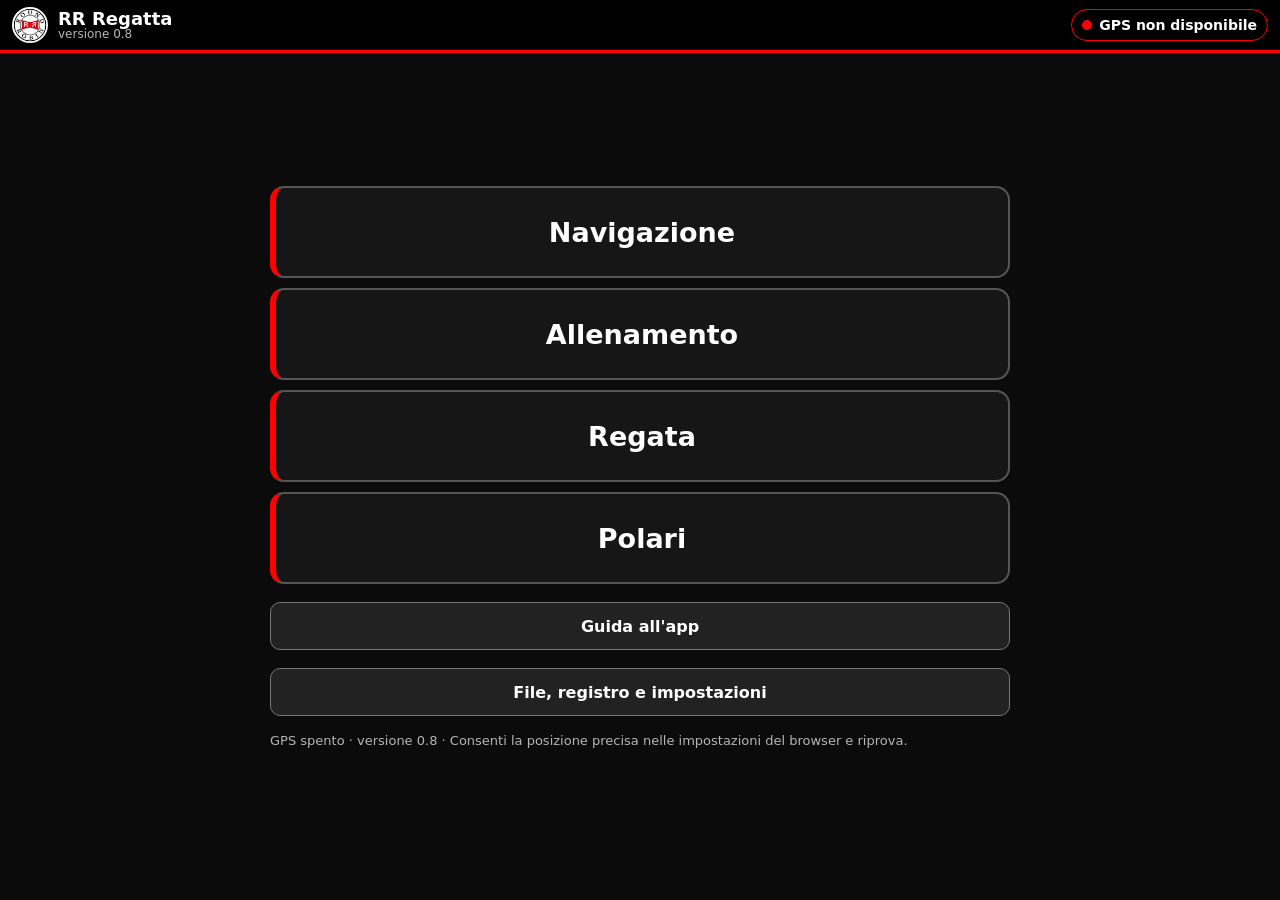
==== index.html @ 54ef70fd "Versione 0.8: andatura dichiarata, spiegazione delle modalità, disegno dalla mappa Pagina iniziale c" ====
<!doctype html>
<html lang="it">
<head>
<meta charset="utf-8">
<meta name="viewport" content="width=device-width,initial-scale=1">
<meta name="theme-color" content="#000000">
<link rel="icon" href="./round-robin-logo.png" type="image/png">
<link rel="stylesheet" href="./app.css?v=0.8">
<title>RR Regatta</title>
</head>
<body>
<div class="app">
  <header class="testata">
    <img src="./round-robin-logo.png" alt="Logo Round Robin">
    <div class="titolo"><strong>RR Regatta</strong><small id="versione">versione 0.8</small></div>
    <div class="stato-gps" id="stato-gps" role="status" aria-live="polite"><i></i><span id="stato-gps-testo">GPS fermo</span></div>
  </header>

  <!-- PAGINA INIZIALE -->
  <main class="vista scorre" id="vista-home">
    <button type="button" class="modo-app" data-modo-app="navigazione">Navigazione</button>
    <button type="button" class="modo-app" data-modo-app="allenamento">Allenamento</button>
    <button type="button" class="modo-app" data-modo-app="regata">Regata</button>
    <button type="button" class="modo-app" data-modo-app="polari">Polari</button>
    <a class="secondario largo guida-link" href="./guida/">Guida all'app</a>
    <button type="button" class="secondario largo" id="home-altro">File, registro e impostazioni</button>
    <p class="aiuto" id="home-stato">—</p>
  </main>

  <!-- SPIEGAZIONE DELLA MODALITÀ, PRIMA DELLA CONFERMA -->
  <main class="vista scorre" id="vista-intro" hidden>
    <section class="blocco">
      <h2 id="intro-titolo">—</h2>
      <p class="intro-sintesi" id="intro-sintesi">—</p>
      <ul class="intro-lista" id="intro-lista"></ul>
    </section>
    <button type="button" class="principale largo" id="intro-conferma">Conferma</button>
    <button type="button" class="secondario largo" id="intro-indietro">Indietro</button>
  </main>

  <!-- PREPARAZIONE GUIDATA -->
  <main class="vista scorre" id="vista-guida" hidden>
    <section class="blocco">
      <h2 id="guida-titolo">PREPARAZIONE</h2>
      <p class="guida-intro" id="guida-intro">—</p>
    </section>
    <ol class="guida-passi" id="guida-passi"></ol>
    <button type="button" class="principale largo" id="guida-vai">Vai agli strumenti</button>
  </main>

  <!-- NAVIGAZIONE -->
  <main class="vista vista-nav" id="vista-nav" hidden>
    <section class="strumenti" aria-label="Strumenti di navigazione">
      <div class="strumento" id="cella-cog">
        <span class="etichetta">ROTTA</span>
        <output class="valore" id="cog">—</output>
        <span class="nota" id="nota-cog">GPS fermo</span>
      </div>
      <div class="strumento" id="cella-sog">
        <span class="etichetta">VELOCITÀ</span>
        <output class="valore"><span id="sog">—</span><small> kn</small></output>
        <span class="nota" id="nota-sog">GPS fermo</span>
      </div>
      <div class="strumento" id="cella-andatura" hidden>
        <span class="etichetta">ANDATURA</span>
        <output class="valore andatura" id="andatura">—</output>
        <span class="nota" id="nota-andatura">—</span>
      </div>
      <div class="strumento" id="cella-vento">
        <span class="etichetta">VENTO <small>medio</small></span>
        <output class="valore" id="vento">—</output>
        <span class="nota" id="nota-vento">da tarare</span>
      </div>
    </section>

    <section class="prossima" id="striscia-boa" aria-label="Prossima boa">
      <div class="prossima-testa">
        <span class="verso">VERSO</span><strong class="codice" id="pr-codice">—</strong>
        <span class="pr-nome" id="pr-nome">—</span>
        <button type="button" class="piccolo" id="pr-rileva">Rileva</button>
        <button type="button" class="piccolo" id="pr-segna">Segna GPS</button>
      </div>
      <div class="prossima-dati">
        <div><span>RILEVAMENTO</span><b id="pr-rlv">—</b></div>
        <div><span>DISTANZA</span><b id="pr-dist">—</b></div>
        <div><span>VMC</span><b id="pr-vmc">—</b></div>
      </div>
      <small class="pr-nota" id="pr-nota">—</small>
      <small class="pr-tattica" id="pr-tattica" hidden>—</small>
    </section>

    <section class="prossima striscia-polari" id="striscia-polari" hidden aria-label="Polari">
      <div class="prossima-dati">
        <div><span>ANGOLO VENTO</span><b id="sp-twa">—</b></div>
        <div><span>POLARE</span><b id="sp-pol">—</b></div>
        <div><span>% POLARE</span><b id="sp-perc">—</b></div>
      </div>
      <small class="pr-nota" id="sp-stato">—</small>
    </section>

    <section class="mappa" id="mappa" aria-label="Mappa: nord in alto">
      <svg id="carta" role="img" aria-label="Posizione della barca e delle boe"></svg>
      <div class="mappa-messaggio" id="mappa-messaggio">
        <strong id="messaggio-titolo">GPS spento</strong>
        <span id="messaggio-testo">La posizione della barca comparirà qui.</span>
      </div>
      <div class="allarme" id="allarme" role="alert" hidden>
        <div><strong id="allarme-titolo">SCARSO</strong><span id="allarme-testo">—</span></div>
        <button type="button" id="allarme-ok">Visto</button>
      </div>
      <div class="pannello-andatura" id="pannello-andatura" hidden>
        <div class="crono-testa"><strong>Che andatura?</strong><button type="button" class="crono-chiudi" id="andatura-chiudi" aria-label="Chiudi">×</button></div>
        <p class="crono-info" id="andatura-info">—</p>
        <div class="griglia-andature" id="griglia-andature"></div>
      </div>
      <div class="richiesta-andatura" id="richiesta-andatura" hidden>
        <p id="richiesta-testo">—</p>
        <div class="crono-comandi"><button type="button" class="principale" id="richiesta-giusta">Giusta</button><button type="button" id="richiesta-cambia">Cambia</button></div>
      </div>
      <div class="crono" id="crono" hidden>
        <div class="crono-testa">
          <div class="segmento crono-modo" role="group" aria-label="Timer o cronometro">
            <button type="button" data-modo="timer" aria-pressed="true">Partenza</button>
            <button type="button" data-modo="cronometro" aria-pressed="false">Cronometro</button>
          </div>
          <button type="button" class="crono-chiudi" id="crono-chiudi" aria-label="Riduci">×</button>
        </div>
        <div id="crono-timer">
          <output class="crono-tempo" id="timer-tempo">−5:00</output>
          <p class="crono-info" id="timer-info">—</p>
          <div class="crono-comandi" id="timer-comandi"></div>
        </div>
        <div id="crono-cronometro" hidden>
          <output class="crono-tempo" id="cr-tempo">0:00,0</output>
          <div class="crono-comandi">
            <button type="button" class="principale" id="cr-avvia">Avvia</button>
            <button type="button" id="cr-parziale">Parziale</button>
            <button type="button" id="cr-azzera">Azzera</button>
          </div>
          <ol class="parziali" id="cr-parziali"></ol>
        </div>
      </div>
      <button type="button" class="crono-pillola" id="crono-pillola" hidden>—</button>
      <div class="disegno-barra" id="disegno-barra" hidden>
        <p id="disegno-aiuto">Tocca la mappa per mettere una boa; trascina una boa per spostarla.</p>
        <div class="disegno-comandi">
          <div class="segmento" role="group" aria-label="Cosa mettere">
            <button type="button" data-metti="boa" aria-pressed="true">Boa</button>
            <button type="button" data-metti="CdR" aria-pressed="false">Comitato</button>
            <button type="button" data-metti="P" aria-pressed="false">Pin</button>
          </div>
          <button type="button" id="disegno-togli" hidden>Togli</button>
          <button type="button" id="disegno-annulla" aria-label="Annulla l'ultima modifica">↶</button>
          <button type="button" class="principale" id="disegno-fine">Fine</button>
        </div>
      </div>
      <div class="riquadro-pos" id="riquadro-pos" hidden><span id="lat">—</span><span id="lon">—</span><small id="precisione">—</small></div>
      <div class="comandi-mappa">
        <button type="button" id="zoom-piu" aria-label="Ingrandisci">+</button>
        <button type="button" id="zoom-meno" aria-label="Riduci">−</button>
        <button type="button" id="tutto" class="testo" aria-label="Inquadra barca e boe">Tutto</button>
        <button type="button" id="segui" class="testo" aria-label="Centra sulla barca e seguila">Barca</button>
        <button type="button" id="btn-crono" class="testo" aria-label="Timer di partenza e cronometro">Timer</button>
        <button type="button" id="btn-disegna-mappa" class="testo" aria-label="Disegna boe, barca comitato e pin sulla mappa" hidden>Disegna</button>
      </div>
    </section>

    <section class="azioni">
      <button type="button" class="principale" id="btn-gps">Accendi GPS</button>
      <button type="button" class="interruttore-bolina" id="btn-andatura" aria-pressed="false" hidden>Andatura</button>
      <button type="button" class="secondario" id="btn-passata">Boa passata ›</button>
      <button type="button" class="interruttore-bolina registra-azione" id="btn-registra" aria-pressed="false" hidden>Registra</button>
      <button type="button" class="principale" id="btn-traguardo" hidden>Taglia il traguardo</button>
    </section>
  </main>

    <!-- REGATA: campo, boe, taratura, partenza, vento, arrivo, impostazioni -->
  <main class="vista scorre" id="vista-regata" hidden>
    <nav class="indice" aria-label="Sezioni della regata">
      <button type="button" data-vai="sez-percorso">Percorso</button>
      <button type="button" data-vai="sez-boe">Boe</button>
      <button type="button" data-vai="sez-taratura">Taratura</button>
      <button type="button" data-vai="sez-linea">Partenza</button>
      <button type="button" data-vai="sez-vento">Vento</button>
      <button type="button" data-vai="sez-arrivo">Arrivo</button>
      <button type="button" data-vai="sez-impostazioni">Allarmi</button>
    </nav>
    <section class="blocco" id="blocco-rilievo" hidden>
      <h2>RILEVAMENTO · BOA <span id="ril-codice">—</span></h2>
      <p class="aiuto">Guarda la boa e stima di quanti gradi si trova a sinistra o a dritta della prua. Al posto della prua l'app usa la rotta GPS: con corrente o scarroccio c'è un piccolo errore.</p>
      <div class="segmento" role="group" aria-label="Lato">
        <button type="button" data-lato="-1" aria-pressed="true">A sinistra</button>
        <button type="button" data-lato="1" aria-pressed="false">A dritta</button>
      </div>
      <div class="gradi" id="ril-gradi"></div>
      <label class="campo-num">Gradi <input id="ril-angolo" type="number" inputmode="numeric" min="0" max="180" value="20"></label>
      <p class="anteprima" id="ril-anteprima">—</p>
      <div class="riga-pulsanti"><button type="button" class="principale" id="ril-registra">Registra rilevamento</button><button type="button" class="secondario" id="ril-chiudi">Chiudi</button></div>
    </section>
    <section class="blocco" id="sez-percorso">
      <h2>PERCORSO</h2>
      <p class="aiuto" id="campo-titolo">—</p>
      <ol class="tappe" id="lista-tappe"></ol>
      <p class="aiuto">Tocca una tappa per farla diventare la prossima.</p>
      <details class="configura allenamento" id="allenamento">
        <summary>Campo d'allenamento (boe virtuali)</summary>
        <p class="aiuto">Per gli esercizi senza boe vere: l'app costruisce il campo intorno alla barca, orientato sul vento. Le boe sono virtuali e l'app le gestisce come in regata. Poi puoi spostarle o aggiungerne con «Disegna sulla mappa».</p>
        <div class="scelte due" id="all-tipo">
          <button type="button" data-tipo="partenza" aria-pressed="true">Solo partenza</button>
          <button type="button" data-tipo="bolina" aria-pressed="false">Partenza e bolina</button>
          <button type="button" data-tipo="bastone" aria-pressed="false">Bastone</button>
          <button type="button" data-tipo="dueboe" aria-pressed="false">Due boe</button>
        </div>
        <div class="riga-campi tre">
          <label>Vento da (gradi) <input id="all-vento" type="number" inputmode="numeric" min="0" max="359"></label>
          <label>Linea (m) <input id="all-linea" type="number" inputmode="numeric" min="20" max="1000" value="100"></label>
          <label>Bolina (m) <input id="all-distanza" type="number" inputmode="numeric" min="50" max="5000" value="400"></label>
        </div>
        <label class="campo-scelta">Giri <select id="all-giri"><option>1</option><option>2</option><option>3</option></select></label>
        <p class="aiuto" id="all-nota">—</p>
        <button type="button" class="principale largo" id="all-crea">Crea il campo intorno alla barca</button>
      </details>
      <button type="button" class="secondario largo" id="btn-disegna">Disegna sulla mappa</button>
    </section>
    <section class="blocco">
      <details class="configura" id="configura">
        <summary>Cambia campo di regata</summary>
        <label>Nome della regata <input id="cfg-nome" maxlength="80"></label>
        <label>Modello <select id="cfg-modello"></select></label>
        <label>Sequenza <input id="cfg-sequenza" autocapitalize="characters"></label>
        <p class="aiuto" id="cfg-note">—</p>
        <button type="button" class="principale largo" id="cfg-applica">Applica</button>
      </details>
    </section>
    <section class="blocco" id="sez-boe">
      <h2>BOE</h2>
      <div class="boe" id="lista-boe"></div>
      <details class="aggiungi">
        <summary>Aggiungi una boa</summary>
        <div class="riga-campi"><label>Codice <input id="nuova-codice" maxlength="6"></label><label>Nome <input id="nuova-nome" maxlength="40"></label></div>
        <button type="button" class="secondario" id="nuova-aggiungi">Aggiungi</button>
      </details>
    </section>
    <section class="blocco" id="sez-taratura">
      <h2>TARATURA DEL VENTO</h2>
      <p class="tar-stato" id="tar-stato">—</p>
      <button type="button" class="principale largo" id="tar-motore">Prua al vento a motore: memorizza</button>
      <p class="aiuto">Con il motore: prua esattamente al vento, rotta costante per una decina di secondi, poi premi.</p>
      <div class="riga-pulsanti">
        <button type="button" class="secondario" id="tar-dritta">Bolina mure a dritta</button>
        <button type="button" class="secondario" id="tar-sinistra">Bolina mure a sinistra</button>
      </div>
      <p class="aiuto">Facoltativo, per ora: in bolina stretta ben regolata e con rotta costante, premi il pulsante della mura su cui sei, poi fai lo stesso sull'altra mura. L'app misura così l'angolo di virata reale della barca, che serve per le lay-line.</p>
      <div class="riga-mano">
        <label>Vento a mano <input id="tar-mano" type="number" inputmode="numeric" min="0" max="359" placeholder="gradi"></label>
        <button type="button" class="secondario" id="tar-mano-ok">Imposta</button>
      </div>
      <button type="button" class="collegamento-testo" id="tar-azzera">Azzera la taratura</button>
    </section>
    <section class="blocco" id="sez-linea">
      <h2>LINEA DI PARTENZA</h2>
      <p class="linea-stato" id="linea-stato">—</p>
    </section>
    <section class="blocco" id="sez-vento">
      <h2>VENTO IN REGATA</h2>
      <div class="vento-griglia">
        <div><span>Medio</span><b id="v-medio">—</b><small id="v-medio-nota">—</small></div>
        <div><span>Adesso (20 s)</span><b id="v-ora">—</b><small>&nbsp;</small></div>
        <div><span>Salto</span><b id="v-salto">—</b><small id="v-salto-nota">&nbsp;</small></div>
      </div>
      <p class="aiuto" id="v-stato">—</p>
    </section>
    <section class="blocco">
      <h2>TIPO DI VENTO</h2>
      <strong class="tipo-vento" id="v-tipo">—</strong>
      <p class="aiuto" id="v-tipo-testo">—</p>
      <div class="fig-vento"><svg id="grafico-vento" role="img" aria-label="Andamento del vento stimato negli ultimi 30 minuti"></svg></div>
      <p class="aiuto">Andamento degli ultimi 30 minuti rispetto al vento medio: in alto il vento girato a destra, in basso a sinistra.</p>
    </section>
    <section class="blocco" id="sez-arrivo">
      <h2>ARRIVO</h2>
      <div id="arrivo-estremi"></div>
      <button type="button" class="principale largo" id="btn-traguardo-2">Taglia il traguardo</button>
      <p class="aiuto" id="arrivo-esito">—</p>
      <button type="button" class="collegamento-testo" id="annulla-arrivo" hidden>Annulla l'arrivo registrato</button>
    </section>
    <section class="blocco" id="sez-impostazioni">
      <h2>ALLARME E DATI DELLA BARCA</h2>
      <div class="impostazioni">
        <label>Allarme scarso oltre <select id="imp-soglia"><option>4</option><option>5</option><option>6</option><option>8</option><option>10</option><option>12</option><option>15</option></select> gradi</label>
        <label>per almeno <select id="imp-durata"><option>10</option><option>20</option><option>30</option><option>60</option></select> secondi</label>
        <label>Vento medio sugli ultimi <select id="imp-media"><option>3</option><option>5</option><option>10</option></select> minuti</label>
        <label>Lunghezza della barca <input id="imp-lunghezza" type="number" inputmode="decimal" min="3" max="40" step="0.1"> metri</label>
        <label>Angolo di virata tipico <input id="imp-virata" type="number" inputmode="numeric" min="60" max="130"> gradi</label>
      </div>
      <button type="button" class="interruttore" id="imp-audio" aria-pressed="true">Suono dell'allarme: sì</button>
      <button type="button" class="interruttore" id="imp-dieci" aria-pressed="false">Timer: beep negli ultimi 10 secondi: no</button>
      <p class="aiuto">L'angolo di virata tipico si usa finché non registri le boline sulle due mure.</p>
    </section>
  </main>

  

  <!-- POLARI -->
  <main class="vista scorre" id="vista-polari" hidden>
    <section class="blocco">
      <h2>REGISTRAZIONE DELLE POLARI</h2>
      <button type="button" class="interruttore registra" id="pol-registra" aria-pressed="false">Avvia la registrazione</button>
      <p class="pol-stato" id="pol-stato">—</p>
      <div class="vento-griglia">
        <div><span>Angolo dal vento</span><b id="pol-twa">—</b><small id="pol-twa-nota">&nbsp;</small></div>
        <div><span>Velocità</span><b id="pol-sog">—</b><small>nodi sul fondo</small></div>
        <div><span>Polare</span><b id="pol-rif">—</b><small id="pol-rif-nota">&nbsp;</small></div>
      </div>
    </section>

    <section class="blocco">
      <h2>VENTO</h2>
      <p class="tar-stato" id="pol-vento-stato">—</p>
      <p class="sotto-titolo">Direzione</p>
      <button type="button" class="secondario largo" id="pol-motore">Prua al vento a motore: memorizza</button>
      <p class="aiuto">Con il motore: prua esattamente al vento, rotta costante per una decina di secondi, poi premi. Quando la taratura supera il limite scelto in fondo alla pagina, la registrazione va in pausa: ritara per tempo.</p>
      <p class="sotto-titolo">Intensità (anemometro di coperta, a barca ferma)</p>
      <div class="riga-vento">
        <button type="button" class="passo" data-passo="-1" aria-label="Un nodo in meno">−</button>
        <input id="pol-tws" type="number" inputmode="decimal" min="0" max="60" step="0.5" placeholder="nodi" aria-label="Vento letto in nodi">
        <button type="button" class="passo" data-passo="1" aria-label="Un nodo in più">+</button>
      </div>
      <button type="button" class="principale largo" id="pol-tws-ok">Inserisci il vento</button>
      <p class="aiuto">A barca ferma l'anemometro legge il vento vero; in navigazione legge il vento apparente, quindi non usarlo a vela. Leggilo sempre nello stesso punto, il più in alto possibile e lontano dalle vele.</p>
    </section>

    <section class="blocco">
      <h2>VELE A RIVA</h2>
      <p class="tar-stato" id="pol-vele-stato">—</p>
      <p class="sotto-titolo">Vela di prua</p>
      <div class="scelte" id="pol-prua"></div>
      <p class="sotto-titolo">Randa</p>
      <div class="scelte tre" id="pol-randa"></div>
      <p class="sotto-titolo">Vele colorate</p>
      <div class="scelte" id="pol-portante"></div>
      <p class="aiuto">Dopo un cambio di vele l'app aspetta un minuto prima di registrare: il tempo di regolarle.</p>
    </section>

    <section class="blocco">
      <h2>POLARE</h2>
      <p class="sotto-titolo">Vento vero</p>
      <div class="scelte classi" id="pol-classi"></div>
      <label class="campo-scelta">Vele <select id="pol-config"></select></label>
      <div class="fig-polare"><svg id="grafico-polare" role="img" aria-label="Diagramma polare: velocità della barca per angolo dal vento"></svg></div>
      <p class="tar-stato" id="pol-ottimi">—</p>
      <button type="button" class="secondario largo" id="pol-usa-virata" hidden>Usa questo angolo di virata in regata</button>
      <table class="tabella-polare" id="pol-tabella"></table>
      <p class="aiuto">Velocità sul fondo. In ogni casella l'app prende la velocità superata solo dal 20% dei punti (80° percentile): è la velocità della barca ben condotta, senza le punte dovute alle onde. Servono almeno 30 secondi di navigazione stabile per casella; con meno dati il valore è tra parentesi. D/S: punti con mure a dritta e a sinistra. Naviga ogni angolo su tutte e due le mure, così l'effetto della corrente si compensa.</p>
    </section>

    <section class="blocco">
      <h2>DATI DELLE POLARI</h2>
      <p class="aiuto" id="pol-riepilogo">—</p>
      <div class="impostazioni">
        <label>Taratura e vento valgono per <select id="pol-validita"><option>10</option><option>15</option><option>20</option><option>30</option><option>45</option></select> minuti</label>
      </div>
      <div class="riga-pulsanti">
        <button type="button" class="secondario" id="pol-esporta">Esporta</button>
        <button type="button" class="secondario" id="pol-csv">Tabella</button>
        <button type="button" class="secondario" id="pol-importa">Importa</button>
        <input type="file" id="pol-file" accept=".json,application/json" hidden>
      </div>
      <p class="aiuto">Esporta: tutti i punti, da mandare per l'analisi. Tabella: la polare da aprire con un foglio di calcolo. Importa: aggiunge i punti di un altro file, senza doppioni. Le polari restano sul telefono anche con «Nuova sessione».</p>
      <button type="button" class="secondario largo" id="pol-scarta">Scarta gli ultimi 5 minuti</button>
      <button type="button" class="collegamento-testo" id="pol-azzera">Cancella tutte le polari</button>
    </section>
  </main>

  <!-- ALTRO -->
  <main class="vista scorre" id="vista-altro" hidden>
    <section class="blocco">
      <h2>SCHERMO E MAPPA</h2>
      <div class="impostazioni"><label>Chiedi di confermare l'andatura ogni <select id="imp-promemoria"><option value="0">mai</option><option value="3">3 minuti</option><option value="5">5 minuti</option><option value="10">10 minuti</option></select></label></div>
      <p class="aiuto">La richiesta compare in navigazione, allenamento e regata, solo quando la barca è in movimento e non sei in bolina stretta.</p>
      <button type="button" class="interruttore" id="btn-schermo" aria-pressed="false">Schermo sempre acceso: no</button>
      <p class="aiuto">A schermo spento il telefono smette di leggere il GPS: in navigazione tienilo acceso.</p>
      <button type="button" class="interruttore" id="btn-traccia" aria-pressed="false">Traccia sulla mappa: no</button>
    </section>
    <section class="blocco">
      <h2>SESSIONE</h2>
      <p class="aiuto">Tutto si salva da solo su questo telefono. Esporta un file per conservarlo o per spostarlo su un altro dispositivo.</p>
      <div class="riga-pulsanti">
        <button type="button" class="secondario" id="btn-esporta">Esporta</button>
        <button type="button" class="secondario" id="btn-importa">Importa</button>
        <input type="file" id="file-importa" accept=".json,application/json" hidden>
      </div>
      <button type="button" class="secondario largo" id="btn-nuova">Nuova sessione</button>
    </section>
    <section class="blocco">
      <h2>REGISTRO</h2>
      <ol class="registro" id="registro"></ol>
    </section>
    <section class="blocco">
      <a class="secondario largo" href="./diagnostica/">Diagnostica GPS</a>
      <p class="aiuto">Laboratorio sperimentale di Round Robin A.S.D. Le stime non sostituiscono l'osservazione e le decisioni dell'equipaggio. Nessun dato lascia il telefono.</p>
    </section>
  </main>

  <nav class="schede" id="schede" aria-label="Sezioni" hidden></nav>
</div>
<div class="avviso" id="avviso" role="status" aria-live="polite" hidden></div>
<div class="avviso errore" id="avviso-errore" hidden></div>
<script type="module" src="./js/app.mjs?v=0.8"></script>
</body>
</html>
---- app.css ----
/* RR Regatta · colori Round Robin: nero, bianco, rosso puro. Pensato prima per il telefono. */
:root{--nero:#000;--fondo:#0b0b0b;--pannello:#161616;--linea:#383838;--bianco:#fff;--grigio:#b5b5b5;--spento:#7a7a7a;--rosso:#ff0000}
*{box-sizing:border-box;min-width:0}
html,body{height:100%}
body{margin:0;background:var(--fondo);color:var(--bianco);font:16px/1.35 system-ui,-apple-system,"Segoe UI",Roboto,sans-serif;-webkit-text-size-adjust:100%;overscroll-behavior:none}
button,a,input,select{font:inherit;color:inherit}
button{cursor:pointer;touch-action:manipulation;-webkit-tap-highlight-color:transparent}
a{-webkit-tap-highlight-color:transparent}
button:disabled{opacity:.45;cursor:default}
.principale:disabled{background:#222;border-color:#555;color:var(--grigio);opacity:1}
button:focus-visible,a:focus-visible,input:focus-visible,select:focus-visible{outline:3px solid var(--bianco);outline-offset:2px}
[hidden]{display:none!important}

.app{height:100vh;height:100dvh;display:grid;grid-template-rows:auto minmax(0,1fr) auto}

.testata{display:flex;align-items:center;gap:10px;padding:7px 12px;background:var(--nero);border-bottom:3px solid var(--rosso)}
.testata img{width:36px;height:36px;border-radius:50%;background:#fff;flex:none}
.titolo{display:flex;flex-direction:column;line-height:1.1}
.titolo strong{font-size:18px}
.titolo small{font-size:12px;color:var(--grigio)}
.stato-gps{margin-left:auto;display:flex;align-items:center;gap:7px;font-size:14px;font-weight:700;padding:6px 10px;border:1px solid var(--linea);border-radius:20px;white-space:nowrap;max-width:58%}
.stato-gps span{overflow:hidden;text-overflow:ellipsis}
.stato-gps i{width:10px;height:10px;border-radius:50%;border:2px solid var(--spento);flex:none}
.stato-gps.vivo i{background:var(--bianco);border-color:var(--bianco)}
.stato-gps.cerca i{background:var(--bianco);border-color:var(--bianco);animation:pulsa 1s infinite}
.stato-gps.problema{border-color:var(--rosso);background:#000;color:#fff}
.stato-gps.problema i{background:var(--rosso);border-color:var(--rosso)}
@keyframes pulsa{50%{opacity:.15}}

/* ----- Navigazione ----- */
.vista-nav{display:grid;grid-template-rows:auto auto minmax(0,1fr) auto;grid-template-areas:"strumenti" "prossima" "mappa" "azioni";gap:7px;padding:7px;min-height:0}
.strumenti{grid-area:strumenti;display:grid;grid-template-columns:repeat(3,minmax(0,1fr));gap:6px}
.strumento{background:var(--pannello);border:1px solid var(--linea);border-radius:12px;padding:6px 8px 6px;display:flex;flex-direction:column}
.etichetta{font-size:12px;font-weight:800;letter-spacing:.4px;white-space:nowrap;overflow:hidden}
.etichetta small{color:var(--grigio);font-size:12px}
.valore{font-size:clamp(30px,9.6vw,64px);font-weight:800;line-height:1.05;font-variant-numeric:tabular-nums;letter-spacing:-1px;white-space:nowrap}
.valore small{font-size:.32em;font-weight:700;color:var(--grigio);letter-spacing:0}
.nota{font-size:12px;font-weight:700;color:var(--grigio);white-space:nowrap;overflow:hidden;text-overflow:ellipsis}
.strumento.vecchio .valore{color:var(--spento)}
.strumento.vecchio .nota{color:#000;background:#fff;align-self:flex-start;padding:0 5px;border-radius:4px}

.prossima{grid-area:prossima;background:var(--pannello);border:1px solid var(--linea);border-left:4px solid var(--rosso);border-radius:12px;padding:7px 10px}
.prossima-testa{display:flex;align-items:center;gap:8px}
.verso{font-size:12px;font-weight:800;color:var(--grigio)}
.codice{font-size:22px;font-weight:900;line-height:1}
.pr-nome{font-size:14px;font-weight:700;color:var(--grigio);white-space:nowrap;overflow:hidden;text-overflow:ellipsis;flex:1}
.piccolo{min-height:36px;padding:4px 10px;border-radius:8px;border:2px solid var(--rosso);background:#000;font-size:13px;font-weight:800;flex:none}
.prossima-dati{display:grid;grid-template-columns:1fr 1fr 1fr;gap:6px;margin-top:5px}
.prossima-dati span{display:block;font-size:11px;font-weight:800;color:var(--grigio);letter-spacing:.3px}
.prossima-dati b{display:block;font-size:24px;font-weight:800;font-variant-numeric:tabular-nums;white-space:nowrap;line-height:1.15}
.pr-nota{display:block;font-size:12px;color:var(--grigio);white-space:nowrap;overflow:hidden;text-overflow:ellipsis;margin-top:2px}

.mappa{grid-area:mappa;position:relative;border:1px solid var(--linea);border-radius:12px;overflow:hidden;background:#101010;min-height:150px}
#carta{position:absolute;inset:0;width:100%;height:100%;touch-action:none;user-select:none;-webkit-user-select:none;cursor:grab}
#carta.trascina{cursor:grabbing}
.mappa-messaggio{position:absolute;inset:0;display:flex;flex-direction:column;align-items:center;justify-content:center;gap:6px;text-align:center;padding:16px 66px 16px 16px;pointer-events:none}
.mappa-messaggio strong{font-size:18px}
.mappa-messaggio span{color:var(--grigio);font-size:15px;max-width:30ch}
.mappa-messaggio.problema strong{color:var(--rosso)}
.riquadro-pos{position:absolute;top:7px;left:7px;display:flex;flex-direction:column;gap:1px;background:#000d;border:1px solid var(--linea);border-radius:8px;padding:5px 8px;font-size:13px;font-weight:700;font-variant-numeric:tabular-nums;pointer-events:none}
.riquadro-pos small{color:var(--grigio);font-weight:600;font-size:12px}
.comandi-mappa{position:absolute;top:7px;right:7px;display:flex;flex-direction:column;gap:5px}
.comandi-mappa button{width:46px;height:44px;border-radius:9px;border:1px solid #666;background:#1b1b1bee;font-size:25px;font-weight:700;display:grid;place-items:center;padding:0}
.comandi-mappa button.testo{font-size:12px;font-weight:800}
.comandi-mappa button.attivo{border:3px solid var(--rosso);background:#000}

.azioni{grid-area:azioni;display:flex;gap:7px}
.principale{min-height:52px;border-radius:11px;border:2px solid var(--rosso);background:var(--rosso);color:#fff;font-size:18px;font-weight:800;padding:6px 12px;flex:1}
.principale.attivo{background:#222;border-color:#777;flex:0 1 38%;font-size:16px}
.secondario{min-height:48px;border-radius:10px;border:1px solid #777;background:#222;font-size:16px;font-weight:800;padding:6px 12px;flex:1;text-align:center;text-decoration:none;display:grid;place-items:center}
.azioni .secondario{min-height:52px;font-size:18px;border:2px solid var(--bianco)}
.largo{width:100%;margin-top:8px}

/* ----- Campo e Altro ----- */
.scorre{overflow-y:auto;padding:8px 10px 24px;display:flex;flex-direction:column;gap:10px;-webkit-overflow-scrolling:touch}
.blocco{background:var(--pannello);border:1px solid var(--linea);border-radius:12px;padding:11px 12px}
.blocco h2{margin:0 0 8px;font-size:13px;letter-spacing:.6px;color:var(--rosso)}
.aiuto{font-size:13px;color:var(--grigio);margin:6px 0 0;line-height:1.4}
.tappe{list-style:none;margin:0;padding:0;display:flex;flex-wrap:wrap;gap:6px}
.tappe button{min-height:44px;min-width:48px;border-radius:9px;border:1px solid #555;background:#202020;font-weight:800;font-size:16px;padding:4px 10px}
.tappe button.fatta{color:var(--spento);border-color:#333}
.tappe button.corrente{border:3px solid var(--rosso);background:#000}
.tappe button.eventuale{font-style:italic}
.boe{display:flex;flex-direction:column;gap:7px}
.boa{display:flex;align-items:center;gap:9px;background:#1e1e1e;border:1px solid #333;border-radius:10px;padding:7px 8px}
.boa.corrente{border-color:var(--rosso)}
.boa .sigla{min-width:44px;height:40px;border-radius:8px;border:2px solid var(--rosso);display:grid;place-items:center;font-weight:900;font-size:15px;flex:none;padding:0 4px}
.boa .info{flex:1;display:flex;flex-direction:column;gap:2px}
.boa .info strong{font-size:14px;white-space:nowrap;overflow:hidden;text-overflow:ellipsis}
.boa .info small{font-size:12px;color:var(--grigio)}
.boa .info small.gps{color:#fff}
.boa .comandi{display:flex;flex-direction:column;gap:5px;flex:none}
.boa .comandi button{min-height:36px;min-width:92px;border-radius:7px;border:1px solid #666;background:#2a2a2a;font-size:13px;font-weight:800;padding:3px 8px}
.boa .comandi button.segna{background:var(--rosso);border-color:var(--rosso)}
.boa .togli{min-width:32px;min-height:32px;border:0;background:none;color:var(--spento);font-size:20px;padding:0}
.estremo{display:flex;align-items:center;gap:9px;background:#1e1e1e;border:1px solid #333;border-radius:10px;padding:7px 8px;margin-bottom:7px}
.estremo .info{flex:1;display:flex;flex-direction:column;gap:2px}
.estremo .info small{font-size:12px;color:var(--grigio)}
.estremo button{min-height:40px;border-radius:7px;border:1px solid var(--rosso);background:var(--rosso);font-size:13px;font-weight:800;padding:3px 10px;flex:none}
.collegamento-testo{background:none;border:0;text-decoration:underline;font-size:14px;padding:8px 0;color:#fff}
.segmento{display:flex;border:1px solid #666;border-radius:10px;overflow:hidden}
.segmento button{flex:1;min-height:46px;border:0;background:#202020;font-weight:800}
.segmento button[aria-pressed="true"]{background:var(--rosso)}
.gradi{display:grid;grid-template-columns:repeat(4,1fr);gap:6px;margin-top:8px}
.gradi button{min-height:44px;border-radius:8px;border:1px solid #555;background:#202020;font-weight:800;font-size:16px}
.gradi button[aria-pressed="true"]{border:2px solid #fff;background:#333}
.campo-num{display:flex;align-items:center;gap:10px;margin-top:8px;font-weight:700;color:var(--grigio)}
input,select{background:#202020;border:1px solid #666;border-radius:8px;min-height:44px;padding:6px 10px;font-size:16px;color:#fff;width:100%}
.campo-num input{width:110px}
.anteprima{font-size:15px;font-weight:700;margin:8px 0}
.riga-pulsanti{display:flex;gap:7px;margin-top:4px}
.riga-campi{display:grid;grid-template-columns:90px 1fr;gap:8px;margin:8px 0}
.riga-campi label,.configura label{display:flex;flex-direction:column;gap:4px;font-size:13px;font-weight:700;color:var(--grigio)}
.configura{display:flex;flex-direction:column}
.configura label{margin-top:9px}
summary{font-weight:800;min-height:40px;display:flex;align-items:center;cursor:pointer}
.interruttore{width:100%;min-height:48px;border-radius:10px;border:1px solid #555;background:#202020;font-weight:800;font-size:15px;margin-top:6px}
.interruttore[aria-pressed="true"]{border:2px solid #fff;background:#333}
.registro{margin:0;padding-left:18px;font-size:13px;color:var(--grigio)}
.registro li{margin-bottom:5px}
.registro b{color:#fff}

.schede{display:grid;grid-template-columns:1.3fr 1fr 1fr 1fr;border-top:1px solid var(--linea);background:var(--nero);padding-bottom:env(safe-area-inset-bottom)}
.schede button{min-height:50px;border:0;background:none;font-size:14px;padding:0 2px;font-weight:800;color:var(--grigio);border-top:3px solid transparent}
.schede button[aria-current="page"]{color:#fff;border-top-color:var(--rosso)}

.avviso{position:fixed;left:10px;right:10px;bottom:66px;background:#222;border:2px solid #fff;border-radius:10px;padding:10px 12px;font-size:15px;font-weight:700;z-index:20;box-shadow:0 6px 24px #000c}
.avviso.errore{border-color:var(--rosso);background:#000;bottom:auto;top:60px}

/* Tablet in orizzontale: colonna di comandi a sinistra, mappa grande a destra. */
@media (min-width:900px) and (orientation:landscape){
  .vista-nav{grid-template-columns:360px minmax(0,1fr);grid-template-rows:auto auto minmax(0,1fr) auto;grid-template-areas:"strumenti mappa" "prossima mappa" ". mappa" "azioni mappa";gap:10px;padding:10px}
  .strumenti{grid-template-columns:1fr}
  .valore{font-size:72px}
  .scorre{max-width:760px;width:100%;margin:0 auto}
}
/* Telefono in orizzontale. */
@media (max-height:500px) and (orientation:landscape){
  .vista-nav{grid-template-columns:minmax(260px,42%) minmax(0,1fr);grid-template-rows:auto auto minmax(0,1fr) auto;grid-template-areas:"strumenti mappa" "prossima mappa" ". mappa" "azioni mappa"}
  .valore{font-size:36px}
  .testata{padding:4px 10px}.testata img{width:28px;height:28px}
  .schede button{min-height:40px}
  .prossima-dati b{font-size:19px}
}
@media (prefers-reduced-motion:reduce){.stato-gps.cerca i{animation:none}}

/* ----- v0.4: vento, tattica, allarme ----- */
.nota.buono{color:#fff}
.nota.scarso{color:#000;background:var(--rosso);align-self:flex-start;padding:0 5px;border-radius:4px}
.pr-tattica{display:block;font-size:13px;font-weight:800;color:#fff;margin-top:3px;white-space:nowrap;overflow:hidden;text-overflow:ellipsis}
.pr-tattica.forte{color:#000;background:#fff;padding:1px 6px;border-radius:5px;align-self:flex-start}
.allarme{position:absolute;left:7px;right:7px;top:7px;z-index:4;display:flex;gap:10px;align-items:center;background:var(--rosso);color:#fff;border:3px solid #fff;border-radius:11px;padding:9px 10px;animation:lampeggia 1.2s steps(2,start) infinite}
.allarme div{flex:1;display:flex;flex-direction:column;gap:2px}
.allarme strong{font-size:22px;line-height:1.1}
.allarme span{font-size:14px;font-weight:700}
.allarme button{min-height:48px;min-width:72px;border-radius:9px;border:2px solid #fff;background:#000;color:#fff;font-weight:900;font-size:16px}
.allarme.rotazione{background:#000;border-color:var(--rosso);animation:none}
@keyframes lampeggia{50%{background:#000}}
@media (prefers-reduced-motion:reduce){.allarme{animation:none}}
.azioni{gap:6px}
.azioni .principale.attivo{flex:0 0 26%;font-size:15px;padding:4px}
.interruttore-bolina{flex:0 0 31%;min-height:52px;border-radius:11px;border:2px solid #777;background:#1c1c1c;font-size:15px;font-weight:900;padding:4px;line-height:1.15}
.interruttore-bolina[aria-pressed="true"]{border:3px solid #fff;background:#fff;color:#000}
.azioni .secondario{font-size:16px;padding:4px 6px;line-height:1.15}
.vento-griglia{display:grid;grid-template-columns:repeat(3,minmax(0,1fr));gap:7px}
.vento-griglia div{background:#1e1e1e;border:1px solid #333;border-radius:9px;padding:7px 9px;display:flex;flex-direction:column}
.vento-griglia span{font-size:12px;font-weight:800;color:var(--grigio)}
.vento-griglia b{font-size:30px;font-variant-numeric:tabular-nums;line-height:1.15}
.vento-griglia small{font-size:12px;font-weight:700;color:var(--grigio);white-space:nowrap;overflow:hidden;text-overflow:ellipsis}
.vento-griglia small.scarso{color:#000;background:var(--rosso);border-radius:4px;padding:0 4px;align-self:flex-start}
.tipo-vento{font-size:20px;display:block}
.fig-vento{position:relative;height:190px;margin-top:8px;border:1px solid #333;border-radius:9px;background:#101010}
.fig-vento svg{position:absolute;inset:0;width:100%;height:100%}
.tar-stato,.linea-stato{font-size:15px;font-weight:700;margin:0 0 8px;line-height:1.4}
.riga-mano{display:flex;gap:7px;align-items:flex-end;margin-top:10px}
.riga-mano label{flex:1;display:flex;flex-direction:column;gap:4px;font-size:13px;font-weight:700;color:var(--grigio)}
.riga-mano .secondario{flex:0 0 auto}
.impostazioni{display:flex;flex-direction:column;gap:9px;margin-bottom:6px}
.impostazioni label{display:flex;align-items:center;gap:8px;flex-wrap:wrap;font-size:15px;font-weight:700}
.impostazioni select,.impostazioni input{width:auto;min-width:84px}
@media (min-width:900px) and (orientation:landscape){.strumenti{grid-template-columns:repeat(3,minmax(0,1fr))}.valore{font-size:46px}}
@media (max-height:500px) and (orientation:landscape){.valore{font-size:30px}.strumenti{grid-template-columns:repeat(3,minmax(0,1fr))}}

/* ----- v0.5: polari ----- */
.schede button{font-size:14px}
.titolo small.registra{color:#fff}
.titolo small.registra::before{content:"";display:inline-block;width:8px;height:8px;border-radius:50%;background:var(--rosso);margin-right:5px;vertical-align:1px;animation:pulsa 1.4s infinite}
.interruttore.registra{font-size:17px;min-height:54px;margin-top:0}
.interruttore.registra[aria-pressed="true"]{background:var(--rosso);border:2px solid var(--rosso);color:#fff}
.pol-stato{font-size:14px;font-weight:700;margin:8px 0;line-height:1.4}
.pol-stato.pausa{color:#000;background:#fff;border-radius:6px;padding:4px 7px}
.sotto-titolo{font-size:12px;font-weight:800;color:var(--grigio);letter-spacing:.3px;margin:12px 0 5px}
.riga-vento{display:grid;grid-template-columns:58px 1fr 58px;gap:7px;margin-bottom:7px}
.riga-vento input{font-size:26px;font-weight:800;text-align:center;min-height:54px}
.passo{min-height:54px;border-radius:10px;border:1px solid #777;background:#222;font-size:28px;font-weight:800}
.scelte{display:grid;grid-template-columns:repeat(4,minmax(0,1fr));gap:6px}
#pol-prua{grid-template-columns:1fr 1fr 1fr 1.7fr}
.scelte.tre{grid-template-columns:repeat(3,minmax(0,1fr))}
.scelte.classi{grid-template-columns:repeat(5,minmax(0,1fr))}
.scelte button{min-height:46px;border-radius:9px;border:1px solid #555;background:#202020;font-weight:800;font-size:14px;padding:2px 3px;line-height:1.1;overflow:hidden;text-overflow:ellipsis}
.scelte button[aria-pressed="true"]{border:3px solid var(--rosso);background:#000}
.scelte button.vuota{color:var(--spento)}
.campo-scelta{display:flex;flex-direction:column;gap:4px;font-size:12px;font-weight:800;color:var(--grigio);margin-top:10px}
.fig-polare{position:relative;height:min(390px,96vw);margin-top:8px;border:1px solid #333;border-radius:9px;background:#101010}
.fig-polare svg{position:absolute;inset:0;width:100%;height:100%}
.tabella-polare{width:100%;border-collapse:collapse;font-size:14px;font-variant-numeric:tabular-nums;margin-top:6px}
.tabella-polare th{font-size:11px;color:var(--grigio);text-align:left;font-weight:800;padding:4px;border-bottom:1px solid #444}
.tabella-polare td{padding:5px 4px;border-bottom:1px solid #2a2a2a}
.tabella-polare td.v{font-weight:800;font-size:16px}
.tabella-polare tr.debole td{color:var(--spento)}
.tabella-polare tr.ottimo td{background:#000}
.tabella-polare tr.ottimo td:first-child{border-left:3px solid var(--rosso)}
@media (min-width:900px) and (orientation:landscape){.fig-polare{height:420px}}

/* ----- v0.5: scheda Regata con indice ----- */
.indice{flex:none;position:sticky;top:-8px;z-index:3;display:flex;gap:6px;overflow-x:auto;margin:-8px -10px 0;padding:8px 10px;background:var(--fondo);border-bottom:1px solid var(--linea);scrollbar-width:none}
.indice::-webkit-scrollbar{display:none}
.indice button{flex:none;min-height:40px;padding:4px 12px;border-radius:20px;border:1px solid #666;background:#202020;font-size:14px;font-weight:800}
@media (min-width:900px) and (orientation:landscape){.indice{margin:-8px 0 0;border-radius:0 0 12px 12px}}

/* ----- v0.6: timer, cronometro, disegno del campo ----- */
.crono{position:absolute;left:7px;right:62px;top:7px;z-index:3;background:#000;border:2px solid #fff;border-radius:12px;padding:6px 8px 8px}
.crono-testa{display:flex;gap:6px;align-items:center}
.crono-modo{flex:1}
.crono-modo button{min-height:36px;font-size:14px}
.crono-chiudi{min-width:40px;min-height:36px;border-radius:8px;border:1px solid #666;background:#202020;font-size:22px;font-weight:800;padding:0}
.crono-tempo{display:block;text-align:center;font-size:clamp(44px,15vw,76px);font-weight:900;line-height:1.05;font-variant-numeric:tabular-nums;letter-spacing:-1px;margin:2px 0}
.crono-tempo.partiti{color:var(--rosso)}
.crono-info{margin:0 0 6px;text-align:center;font-size:14px;font-weight:800;min-height:19px;line-height:1.35}
.crono-info.allarme-linea{background:var(--rosso);color:#fff;border-radius:6px;padding:2px 6px}
.crono-comandi{display:flex;gap:6px}
.crono-comandi button{flex:1;min-height:46px;border-radius:9px;border:1px solid #777;background:#222;font-size:15px;font-weight:800;padding:2px 4px}
.crono-comandi button.principale{background:var(--rosso);border:2px solid var(--rosso);font-size:17px}
.parziali{margin:6px 0 0;padding:0;list-style:none;max-height:96px;overflow-y:auto;font-size:13px;font-variant-numeric:tabular-nums}
.parziali li{display:flex;gap:8px;padding:3px 2px;border-top:1px solid #333}
.parziali b{min-width:68px}
.parziali span{color:var(--grigio)}
.crono-pillola{position:absolute;top:7px;left:50%;transform:translateX(-50%);z-index:3;min-height:44px;padding:4px 16px;border-radius:22px;border:2px solid #fff;background:#000;font-size:24px;font-weight:900;font-variant-numeric:tabular-nums}
.crono-pillola.partiti{border-color:var(--rosso)}
.disegno-barra{position:absolute;left:6px;right:6px;bottom:6px;z-index:3;background:#000e;border:2px solid var(--rosso);border-radius:12px;padding:5px 6px;display:flex;flex-direction:column;gap:4px}
.disegno-barra p{margin:0;font-size:12px;font-weight:700;line-height:1.25}
.disegno-barra .segmento{flex:3}.disegno-barra .segmento button{min-height:42px;padding:0 2px;font-size:14px}
.disegno-comandi{display:flex;gap:6px}
.disegno-comandi>button{flex:1;min-height:42px;border-radius:9px;border:1px solid #777;background:#222;font-weight:800;font-size:15px;padding:0 4px}
#disegno-annulla{flex:0 0 44px;font-size:22px}
.disegno-comandi button.principale{background:var(--rosso);border-color:var(--rosso)}
.scelte.due{grid-template-columns:repeat(2,minmax(0,1fr));margin-top:8px}
.riga-campi.tre{grid-template-columns:repeat(3,minmax(0,1fr))}
.allenamento{margin-top:8px;border-top:1px solid #333;padding-top:4px}
@media (max-height:500px) and (orientation:landscape){.crono-tempo{font-size:40px}.crono{right:60px}}
.crono-comandi button.largo2{flex:2.2;font-size:16px}

/* ----- v0.7: pagina iniziale, preparazione guidata, modalità ----- */
.home-titolo{font-size:24px;margin:6px 2px 2px}
.modo-app{display:flex;align-items:center;justify-content:center;text-align:center;width:100%;flex:none;min-height:92px;padding:10px 14px;border-radius:14px;border:2px solid #555;border-left:6px solid var(--rosso);background:var(--pannello);font-size:27px;font-weight:900;line-height:1}
.modo-app strong{font-size:24px;font-weight:900}
.modo-app span{font-size:14px;color:var(--grigio);font-weight:600;line-height:1.35}
.modo-app:active{background:#222}
.guida-intro{font-size:15px;line-height:1.45;margin:0}
.guida-passi{list-style:none;margin:0;padding:0;display:flex;flex-direction:column;gap:10px}
.passo{background:var(--pannello);border:1px solid var(--linea);border-radius:12px;padding:10px 12px}
.passo.fatto{border-color:#666}
.passo-testa{display:flex;align-items:center;gap:10px}
.passo-testa i{flex:none;width:32px;height:32px;border-radius:50%;border:2px solid var(--rosso);display:grid;place-items:center;font-style:normal;font-weight:900;font-size:16px}
.passo.fatto .passo-testa i{background:#fff;border-color:#fff;color:#000}
.passo-testa strong{font-size:17px}
.passo-testa small{margin-left:auto;font-size:12px;color:var(--grigio);font-weight:700}
.passo p{margin:6px 0 0;font-size:14px;line-height:1.4;color:var(--grigio)}
.passo p.passo-stato{color:#fff;font-weight:800}
.passo-azioni{display:flex;flex-wrap:wrap;gap:6px;margin-top:8px}
.passo-azioni button{flex:1 1 40%;min-height:46px;border-radius:9px;border:1px solid #777;background:#222;font-weight:800;font-size:15px;padding:4px 8px}
.passo-azioni button.principale{background:var(--rosso);border:2px solid var(--rosso)}
.schede{grid-template-columns:repeat(var(--n,4),1fr)}
.valore.andatura{font-size:clamp(24px,7.6vw,46px);letter-spacing:-.5px;white-space:normal;line-height:1.1}
.vista-nav[data-modo="navigazione"] .strumenti,.vista-nav[data-modo="polari"] .strumenti{grid-template-columns:repeat(2,minmax(0,1fr))}
.striscia-polari{grid-area:prossima}
.registra-azione[aria-pressed="true"]{background:var(--rosso);border-color:var(--rosso);color:#fff}
@media (min-width:900px) and (orientation:landscape){.vista-nav[data-modo="navigazione"] .strumenti,.vista-nav[data-modo="polari"] .strumenti{grid-template-columns:1fr 1fr}.vista-nav[data-modo="navigazione"] .valore{font-size:64px}}
#cella-andatura{order:4}
#vista-home .secondario{flex:none}
.passo p{font-weight:500}
@media (min-width:900px) and (orientation:landscape){.vista-nav .valore.andatura{font-size:34px}}
.vista-nav[data-modo="navigazione"] .azioni .principale.attivo{flex:0 0 40%}

/* ----- v0.8: spiegazione della modalità, andatura dichiarata, disegno dalla mappa ----- */
#vista-home{justify-content:center}
.intro-sintesi{font-size:18px;font-weight:800;line-height:1.4;margin:4px 0 8px}
.intro-lista{margin:0;padding-left:20px;font-size:15px;line-height:1.5;color:#ddd}
.intro-lista li{margin:6px 0}
#vista-intro .principale,#vista-intro .secondario{flex:none;min-height:52px}
.pannello-andatura{position:absolute;left:7px;right:62px;top:7px;bottom:7px;z-index:4;background:#000;border:2px solid #fff;border-radius:12px;padding:6px 8px 8px;display:flex;flex-direction:column;gap:4px;overflow-y:auto}
.pannello-andatura .crono-testa strong{flex:1;font-size:18px}
.griglia-andature{display:grid;grid-template-columns:1fr 1fr;gap:5px}
.griglia-andature .intestazione{font-size:12px;font-weight:800;color:var(--grigio);text-align:center;padding-top:2px}
.griglia-andature button{min-height:40px;border-radius:9px;border:1px solid #777;background:#222;font-size:14px;font-weight:800;padding:2px 4px;line-height:1.1}
.griglia-andature button.attuale{border:3px solid var(--rosso)}
.richiesta-andatura{position:absolute;left:7px;right:62px;bottom:7px;z-index:3;background:#000;border:2px solid var(--rosso);border-radius:12px;padding:7px 8px}
.richiesta-andatura p{margin:0 0 6px;font-size:15px;font-weight:800;line-height:1.3}

/* v0.8: comandi della mappa più larghi (c'è «Disegna») e barra del disegno a fianco dei comandi */
.comandi-mappa button{width:58px}
.disegno-barra{right:72px}
.disegno-barra .disegno-comandi{flex-wrap:wrap}
.disegno-barra .segmento{flex:1 1 100%}
.disegno-barra .segmento button{font-size:14px}
.crono,.pannello-andatura,.richiesta-andatura{right:74px}
#disegno-aiuto{display:none}
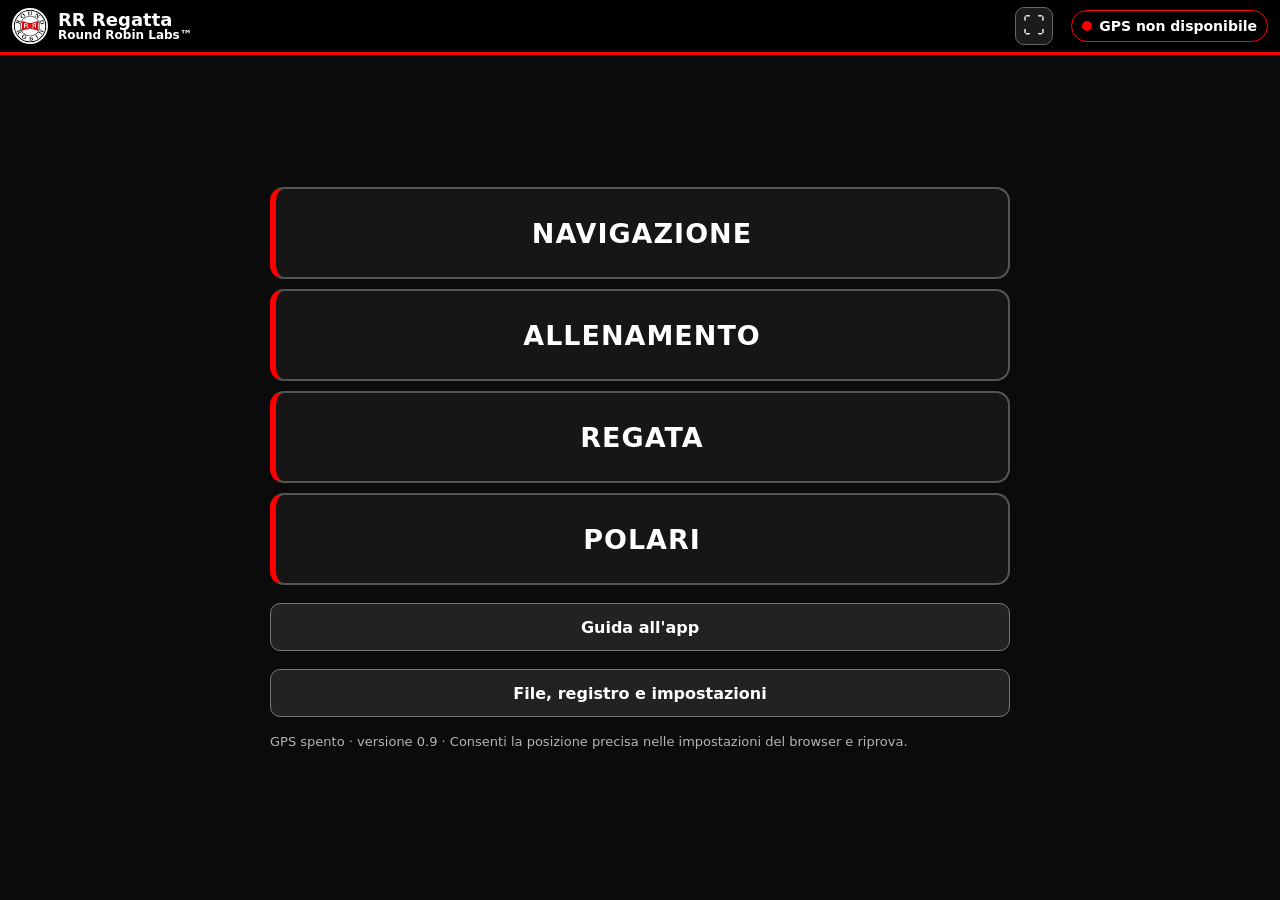
==== commit 5c1a7fd0: "Versione 0.9: reset, schermo intero, solo verticale, Round Robin Labs Reset per modalità e generale " ====
--- a/index.html
+++ b/index.html
@@ -5,23 +5,27 @@
 <meta name="viewport" content="width=device-width,initial-scale=1">
 <meta name="theme-color" content="#000000">
 <link rel="icon" href="./round-robin-logo.png" type="image/png">
-<link rel="stylesheet" href="./app.css?v=0.8">
+<link rel="manifest" href="./manifest.webmanifest">
+<link rel="stylesheet" href="./app.css?v=0.9">
 <title>RR Regatta</title>
 </head>
 <body>
 <div class="app">
   <header class="testata">
     <img src="./round-robin-logo.png" alt="Logo Round Robin">
-    <div class="titolo"><strong>RR Regatta</strong><small id="versione">versione 0.8</small></div>
+    <div class="titolo"><strong>RR Regatta</strong><small><span class="labs">Round Robin Labs™</span><span id="versione"></span></small></div>
+    <button type="button" class="btn-intero" id="btn-intero" aria-label="Schermo intero" hidden>⛶</button>
     <div class="stato-gps" id="stato-gps" role="status" aria-live="polite"><i></i><span id="stato-gps-testo">GPS fermo</span></div>
   </header>
 
+  <div class="gira" id="gira" aria-live="polite"><div><b>↻</b><p>Gira il telefono in verticale.</p></div></div>
+
   <!-- PAGINA INIZIALE -->
   <main class="vista scorre" id="vista-home">
-    <button type="button" class="modo-app" data-modo-app="navigazione">Navigazione</button>
-    <button type="button" class="modo-app" data-modo-app="allenamento">Allenamento</button>
-    <button type="button" class="modo-app" data-modo-app="regata">Regata</button>
-    <button type="button" class="modo-app" data-modo-app="polari">Polari</button>
+    <button type="button" class="modo-app" data-modo-app="navigazione">NAVIGAZIONE</button>
+    <button type="button" class="modo-app" data-modo-app="allenamento">ALLENAMENTO</button>
+    <button type="button" class="modo-app" data-modo-app="regata">REGATA</button>
+    <button type="button" class="modo-app" data-modo-app="polari">POLARI</button>
     <a class="secondario largo guida-link" href="./guida/">Guida all'app</a>
     <button type="button" class="secondario largo" id="home-altro">File, registro e impostazioni</button>
     <p class="aiuto" id="home-stato">—</p>
@@ -46,6 +50,7 @@
     </section>
     <ol class="guida-passi" id="guida-passi"></ol>
     <button type="button" class="principale largo" id="guida-vai">Vai agli strumenti</button>
+    <button type="button" class="reset largo" id="guida-reset">Reset</button>
   </main>
 
   <!-- NAVIGAZIONE -->
@@ -204,7 +209,7 @@
       <p class="aiuto">Tocca una tappa per farla diventare la prossima.</p>
       <details class="configura allenamento" id="allenamento">
         <summary>Campo d'allenamento (boe virtuali)</summary>
-        <p class="aiuto">Per gli esercizi senza boe vere: l'app costruisce il campo intorno alla barca, orientato sul vento. Le boe sono virtuali e l'app le gestisce come in regata. Poi puoi spostarle o aggiungerne con «Disegna sulla mappa».</p>
+        <p class="aiuto">Campo costruito intorno alla barca, orientato sul vento. Le boe si spostano con «Disegna».</p>
         <div class="scelte due" id="all-tipo">
           <button type="button" data-tipo="partenza" aria-pressed="true">Solo partenza</button>
           <button type="button" data-tipo="bolina" aria-pressed="false">Partenza e bolina</button>
@@ -250,7 +255,7 @@
         <button type="button" class="secondario" id="tar-dritta">Bolina mure a dritta</button>
         <button type="button" class="secondario" id="tar-sinistra">Bolina mure a sinistra</button>
       </div>
-      <p class="aiuto">Facoltativo, per ora: in bolina stretta ben regolata e con rotta costante, premi il pulsante della mura su cui sei, poi fai lo stesso sull'altra mura. L'app misura così l'angolo di virata reale della barca, che serve per le lay-line.</p>
+      <p class="aiuto">Facoltativo: in bolina stretta, rotta costante, premi la mura su cui sei, poi l'altra. Misura l'angolo di virata per le lay-line.</p>
       <div class="riga-mano">
         <label>Vento a mano <input id="tar-mano" type="number" inputmode="numeric" min="0" max="359" placeholder="gradi"></label>
         <button type="button" class="secondario" id="tar-mano-ok">Imposta</button>
@@ -319,7 +324,7 @@
       <p class="tar-stato" id="pol-vento-stato">—</p>
       <p class="sotto-titolo">Direzione</p>
       <button type="button" class="secondario largo" id="pol-motore">Prua al vento a motore: memorizza</button>
-      <p class="aiuto">Con il motore: prua esattamente al vento, rotta costante per una decina di secondi, poi premi. Quando la taratura supera il limite scelto in fondo alla pagina, la registrazione va in pausa: ritara per tempo.</p>
+      <p class="aiuto">A motore: prua al vento, rotta costante 10 secondi, poi premi. Oltre il limite (in fondo alla pagina) la registrazione va in pausa.</p>
       <p class="sotto-titolo">Intensità (anemometro di coperta, a barca ferma)</p>
       <div class="riga-vento">
         <button type="button" class="passo" data-passo="-1" aria-label="Un nodo in meno">−</button>
@@ -327,7 +332,7 @@
         <button type="button" class="passo" data-passo="1" aria-label="Un nodo in più">+</button>
       </div>
       <button type="button" class="principale largo" id="pol-tws-ok">Inserisci il vento</button>
-      <p class="aiuto">A barca ferma l'anemometro legge il vento vero; in navigazione legge il vento apparente, quindi non usarlo a vela. Leggilo sempre nello stesso punto, il più in alto possibile e lontano dalle vele.</p>
+      <p class="aiuto">A barca ferma l'anemometro legge il vento vero; a vela no. Leggilo sempre nello stesso punto.</p>
     </section>
 
     <section class="blocco">
@@ -339,7 +344,7 @@
       <div class="scelte tre" id="pol-randa"></div>
       <p class="sotto-titolo">Vele colorate</p>
       <div class="scelte" id="pol-portante"></div>
-      <p class="aiuto">Dopo un cambio di vele l'app aspetta un minuto prima di registrare: il tempo di regolarle.</p>
+      <p class="aiuto">Dopo un cambio di vele l'app aspetta un minuto.</p>
     </section>
 
     <section class="blocco">
@@ -351,7 +356,7 @@
       <p class="tar-stato" id="pol-ottimi">—</p>
       <button type="button" class="secondario largo" id="pol-usa-virata" hidden>Usa questo angolo di virata in regata</button>
       <table class="tabella-polare" id="pol-tabella"></table>
-      <p class="aiuto">Velocità sul fondo. In ogni casella l'app prende la velocità superata solo dal 20% dei punti (80° percentile): è la velocità della barca ben condotta, senza le punte dovute alle onde. Servono almeno 30 secondi di navigazione stabile per casella; con meno dati il valore è tra parentesi. D/S: punti con mure a dritta e a sinistra. Naviga ogni angolo su tutte e due le mure, così l'effetto della corrente si compensa.</p>
+      <p class="aiuto">Velocità sul fondo (80° percentile). Servono 30 secondi stabili per casella; con meno dati il valore è tra parentesi. D/S: punti per mura.</p>
     </section>
 
     <section class="blocco">
@@ -366,7 +371,7 @@
         <button type="button" class="secondario" id="pol-importa">Importa</button>
         <input type="file" id="pol-file" accept=".json,application/json" hidden>
       </div>
-      <p class="aiuto">Esporta: tutti i punti, da mandare per l'analisi. Tabella: la polare da aprire con un foglio di calcolo. Importa: aggiunge i punti di un altro file, senza doppioni. Le polari restano sul telefono anche con «Nuova sessione».</p>
+      <p class="aiuto">Esporta: tutti i punti. Tabella: per il foglio di calcolo. Importa: aggiunge i punti di un altro file. Le polari restano anche dopo un reset.</p>
       <button type="button" class="secondario largo" id="pol-scarta">Scarta gli ultimi 5 minuti</button>
       <button type="button" class="collegamento-testo" id="pol-azzera">Cancella tutte le polari</button>
     </section>
@@ -376,21 +381,23 @@
   <main class="vista scorre" id="vista-altro" hidden>
     <section class="blocco">
       <h2>SCHERMO E MAPPA</h2>
+      <button type="button" class="interruttore" id="imp-intero" aria-pressed="true">Schermo intero: sì</button>
       <div class="impostazioni"><label>Chiedi di confermare l'andatura ogni <select id="imp-promemoria"><option value="0">mai</option><option value="3">3 minuti</option><option value="5">5 minuti</option><option value="10">10 minuti</option></select></label></div>
-      <p class="aiuto">La richiesta compare in navigazione, allenamento e regata, solo quando la barca è in movimento e non sei in bolina stretta.</p>
+      <p class="aiuto">Solo con la barca in movimento e fuori dalla bolina stretta.</p>
       <button type="button" class="interruttore" id="btn-schermo" aria-pressed="false">Schermo sempre acceso: no</button>
-      <p class="aiuto">A schermo spento il telefono smette di leggere il GPS: in navigazione tienilo acceso.</p>
+      <p class="aiuto">A schermo spento il GPS si ferma.</p>
       <button type="button" class="interruttore" id="btn-traccia" aria-pressed="false">Traccia sulla mappa: no</button>
     </section>
     <section class="blocco">
       <h2>SESSIONE</h2>
-      <p class="aiuto">Tutto si salva da solo su questo telefono. Esporta un file per conservarlo o per spostarlo su un altro dispositivo.</p>
+      <p class="aiuto">Tutto si salva da solo sul telefono. Esporta un file per conservarlo.</p>
       <div class="riga-pulsanti">
         <button type="button" class="secondario" id="btn-esporta">Esporta</button>
         <button type="button" class="secondario" id="btn-importa">Importa</button>
         <input type="file" id="file-importa" accept=".json,application/json" hidden>
       </div>
-      <button type="button" class="secondario largo" id="btn-nuova">Nuova sessione</button>
+      <button type="button" class="reset largo" id="btn-nuova">Reset generale</button>
+      <button type="button" class="secondario largo" id="btn-annulla-reset" hidden>Annulla l'ultimo reset</button>
     </section>
     <section class="blocco">
       <h2>REGISTRO</h2>
@@ -406,6 +413,6 @@
 </div>
 <div class="avviso" id="avviso" role="status" aria-live="polite" hidden></div>
 <div class="avviso errore" id="avviso-errore" hidden></div>
-<script type="module" src="./js/app.mjs?v=0.8"></script>
+<script type="module" src="./js/app.mjs?v=0.9"></script>
 </body>
 </html>
--- a/app.css
+++ b/app.css
@@ -305,3 +305,16 @@
 .disegno-barra .segmento button{font-size:14px}
 .crono,.pannello-andatura,.richiesta-andatura{right:74px}
 #disegno-aiuto{display:none}
+
+/* ----- v0.9: marchio, schermo intero, solo verticale, reset ----- */
+.titolo small .labs{font-weight:800;color:#fff}
+.btn-intero{margin-left:auto;margin-right:8px;width:38px;height:38px;flex:none;border-radius:9px;border:1px solid #666;background:#1b1b1b;font-size:22px;padding:0;display:grid;place-items:center}
+.btn-intero:not([hidden])+.stato-gps{margin-left:0}
+.reset{flex:none;min-height:50px;border-radius:12px;border:2px solid var(--rosso);background:transparent;color:#fff;font-size:17px;font-weight:900;letter-spacing:1px;margin-top:18px}
+.modo-app{letter-spacing:1px}
+.gira{display:none}
+@media (orientation:landscape) and (pointer:coarse){
+  .gira{display:grid;position:fixed;inset:0;z-index:50;background:#000;place-items:center;text-align:center}
+  .gira b{font-size:64px;display:block;color:var(--rosso)}
+  .gira p{font-size:20px;font-weight:800;margin:8px 0 0}
+}
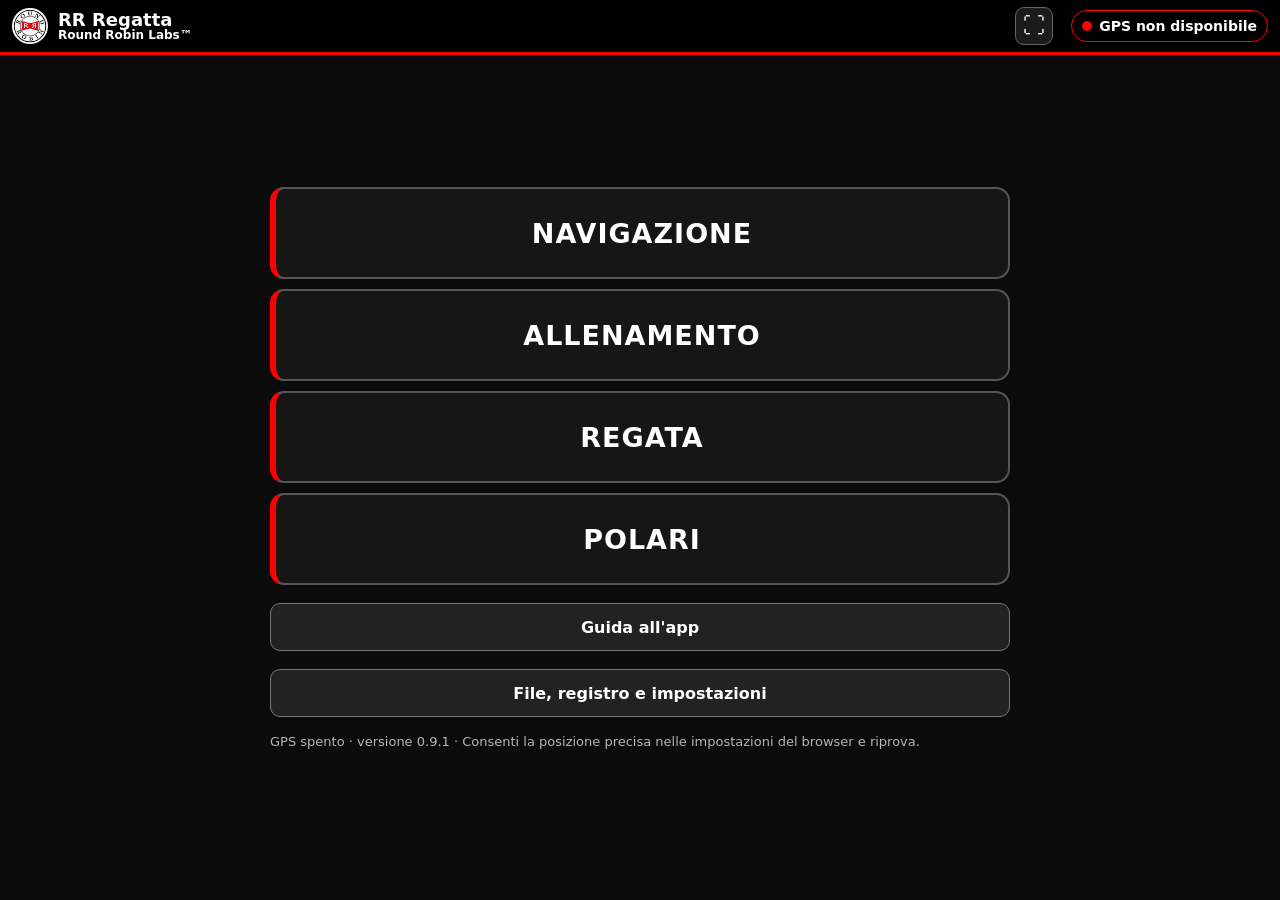
==== commit 51ce0b1c: "Versione 0.9.1: Reset in alto, boe selezionabili col tocco, bussola sui bordi Reset nell'intestazion" ====
--- a/index.html
+++ b/index.html
@@ -6,7 +6,7 @@
 <meta name="theme-color" content="#000000">
 <link rel="icon" href="./round-robin-logo.png" type="image/png">
 <link rel="manifest" href="./manifest.webmanifest">
-<link rel="stylesheet" href="./app.css?v=0.9">
+<link rel="stylesheet" href="./app.css?v=0.9.1">
 <title>RR Regatta</title>
 </head>
 <body>
@@ -14,6 +14,7 @@
   <header class="testata">
     <img src="./round-robin-logo.png" alt="Logo Round Robin">
     <div class="titolo"><strong>RR Regatta</strong><small><span class="labs">Round Robin Labs™</span><span id="versione"></span></small></div>
+    <button type="button" class="btn-reset" id="btn-reset" hidden>Reset</button>
     <button type="button" class="btn-intero" id="btn-intero" aria-label="Schermo intero" hidden>⛶</button>
     <div class="stato-gps" id="stato-gps" role="status" aria-live="polite"><i></i><span id="stato-gps-testo">GPS fermo</span></div>
   </header>
@@ -50,7 +51,6 @@
     </section>
     <ol class="guida-passi" id="guida-passi"></ol>
     <button type="button" class="principale largo" id="guida-vai">Vai agli strumenti</button>
-    <button type="button" class="reset largo" id="guida-reset">Reset</button>
   </main>
 
   <!-- NAVIGAZIONE -->
@@ -154,7 +154,7 @@
             <button type="button" data-metti="CdR" aria-pressed="false">Comitato</button>
             <button type="button" data-metti="P" aria-pressed="false">Pin</button>
           </div>
-          <button type="button" id="disegno-togli" hidden>Togli</button>
+          <button type="button" id="disegno-togli" hidden>Cancella</button>
           <button type="button" id="disegno-annulla" aria-label="Annulla l'ultima modifica">↶</button>
           <button type="button" class="principale" id="disegno-fine">Fine</button>
         </div>
@@ -413,6 +413,6 @@
 </div>
 <div class="avviso" id="avviso" role="status" aria-live="polite" hidden></div>
 <div class="avviso errore" id="avviso-errore" hidden></div>
-<script type="module" src="./js/app.mjs?v=0.9"></script>
+<script type="module" src="./js/app.mjs?v=0.9.1"></script>
 </body>
 </html>
--- a/app.css
+++ b/app.css
@@ -318,3 +318,10 @@
   .gira b{font-size:64px;display:block;color:var(--rosso)}
   .gira p{font-size:20px;font-weight:800;margin:8px 0 0}
 }
+
+/* ----- v0.9.1: Reset nell'intestazione ----- */
+.btn-reset{margin-left:auto;margin-right:6px;flex:none;height:38px;padding:0 10px;border-radius:9px;border:2px solid var(--rosso);background:transparent;font-size:14px;font-weight:900;letter-spacing:.5px}
+.btn-reset:not([hidden])~.btn-intero{margin-left:0}
+.btn-reset:not([hidden])~.stato-gps,.btn-intero:not([hidden])~.stato-gps{margin-left:0}
+.stato-gps{min-width:0;overflow:hidden}
+.stato-gps span{overflow:hidden;text-overflow:ellipsis}
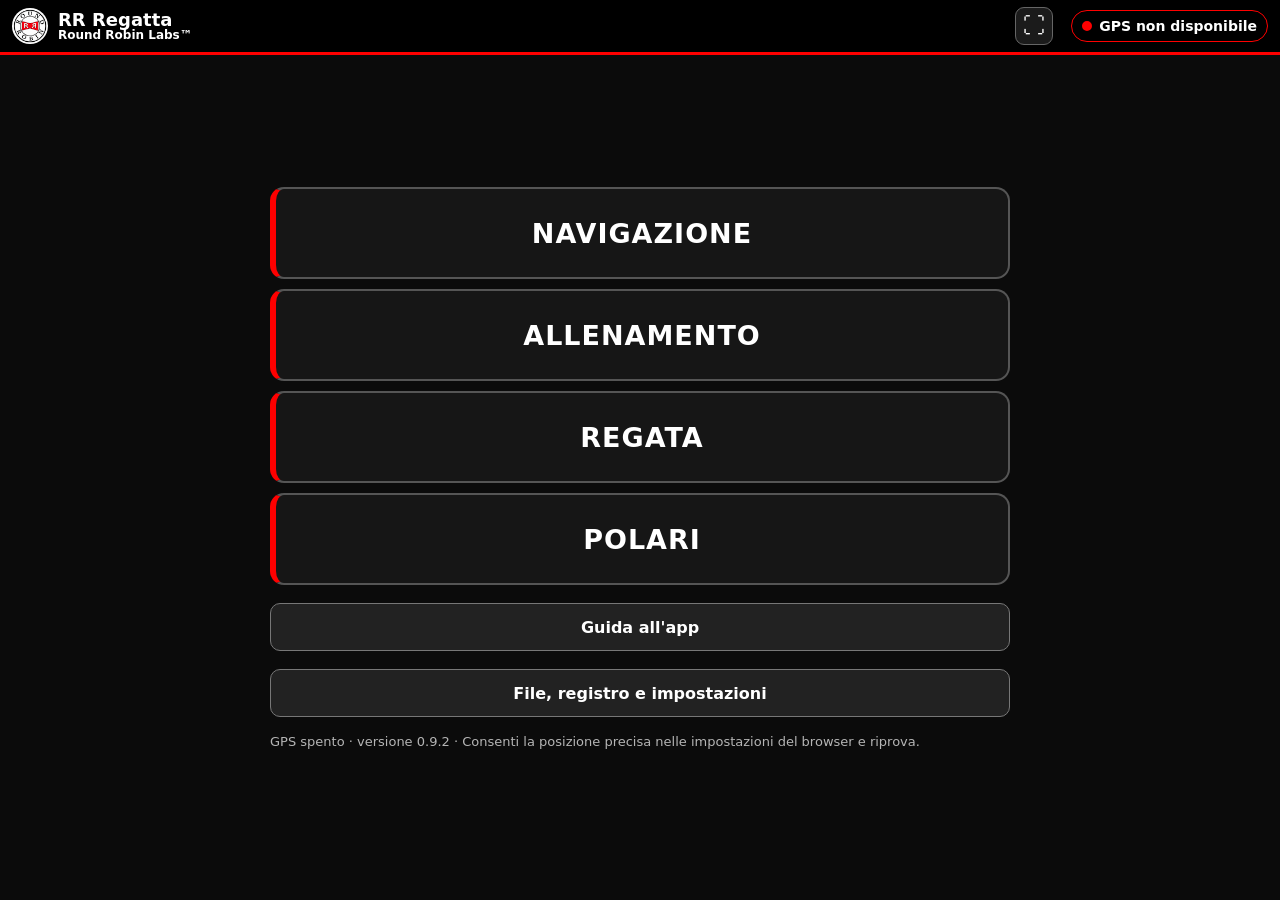
==== commit 6cc86f6f: "Versione 0.9.2: mappa senza sovrapposizioni, freccia del vento sul bordo, timer sul pulsante, telefo" ====
--- a/index.html
+++ b/index.html
@@ -6,7 +6,7 @@
 <meta name="theme-color" content="#000000">
 <link rel="icon" href="./round-robin-logo.png" type="image/png">
 <link rel="manifest" href="./manifest.webmanifest">
-<link rel="stylesheet" href="./app.css?v=0.9.1">
+<link rel="stylesheet" href="./app.css?v=0.9.2">
 <title>RR Regatta</title>
 </head>
 <body>
@@ -413,6 +413,6 @@
 </div>
 <div class="avviso" id="avviso" role="status" aria-live="polite" hidden></div>
 <div class="avviso errore" id="avviso-errore" hidden></div>
-<script type="module" src="./js/app.mjs?v=0.9.1"></script>
+<script type="module" src="./js/app.mjs?v=0.9.2"></script>
 </body>
 </html>
--- a/app.css
+++ b/app.css
@@ -325,3 +325,38 @@
 .btn-reset:not([hidden])~.stato-gps,.btn-intero:not([hidden])~.stato-gps{margin-left:0}
 .stato-gps{min-width:0;overflow:hidden}
 .stato-gps span{overflow:hidden;text-overflow:ellipsis}
+
+/* ----- v0.9.2: niente sovrapposizioni sulla mappa -----
+   Colonna dei comandi a destra e riga delle coordinate in basso, fuori dal disegno: la bussola sui bordi resta libera. */
+#carta{top:0;left:0;right:auto;bottom:auto;width:calc(100% - 66px);height:calc(100% - 26px)}
+.mappa-messaggio{inset:0 66px 26px 0;padding:16px}
+.comandi-mappa{right:4px}
+.riquadro-pos{top:auto;left:0;right:66px;bottom:0;height:26px;flex-direction:row;align-items:center;justify-content:center;gap:10px;border:0;border-top:1px solid var(--linea);border-radius:0;background:#000;padding:0 6px;font-size:13px;white-space:nowrap;overflow:hidden}
+.riquadro-pos small{font-size:12px}
+.crono,.pannello-andatura,.richiesta-andatura,.disegno-barra{right:72px}
+.pannello-andatura{bottom:32px}
+.richiesta-andatura{bottom:32px}
+.disegno-barra{bottom:32px}
+.crono-pillola{display:none!important}
+#btn-crono.in-corso{font-size:13px;font-variant-numeric:tabular-nums;border:3px solid var(--rosso);background:#000}
+/* Avvisi in alto, sopra gli strumenti: non coprono i pulsanti e non bloccano i tocchi. */
+.avviso{top:62px;bottom:auto;pointer-events:none}
+/* Mentre si disegna il campo la mappa prende il posto degli strumenti (solo in verticale). */
+@media (orientation:portrait){.disegnando .vista-nav>.strumenti,.disegnando .vista-nav>.prossima{display:none}}
+/* Mentre si disegna, gli avvisi non coprono la colonna dei comandi. */
+.disegnando .avviso{right:84px}
+/* Vele colorate: «Spinnaker» e «Gennaker» hanno più spazio di «Nessuna» e «Code 0». */
+#pol-portante{grid-template-columns:1fr 1.15fr 1.15fr .9fr}
+@media (max-width:370px){.scelte button{font-size:13px}}
+/* I comandi della mappa si accorciano quando la mappa è bassa (telefoni piccoli): restano tutti visibili. */
+.comandi-mappa{top:4px;bottom:4px;gap:5px}
+.comandi-mappa button{height:auto;flex:0 1 44px;min-height:30px}
+/* Telefoni stretti: l'intestazione resta su una riga. */
+@media (max-width:400px){
+  .testata{gap:7px;padding:7px 8px}
+  .titolo{flex:none;white-space:nowrap}
+  .titolo strong{font-size:17px}
+  .titolo small{font-size:11px}
+  .btn-reset{padding:0 8px;font-size:13px}
+  .stato-gps{padding:6px 8px;font-size:13px;gap:5px}
+}
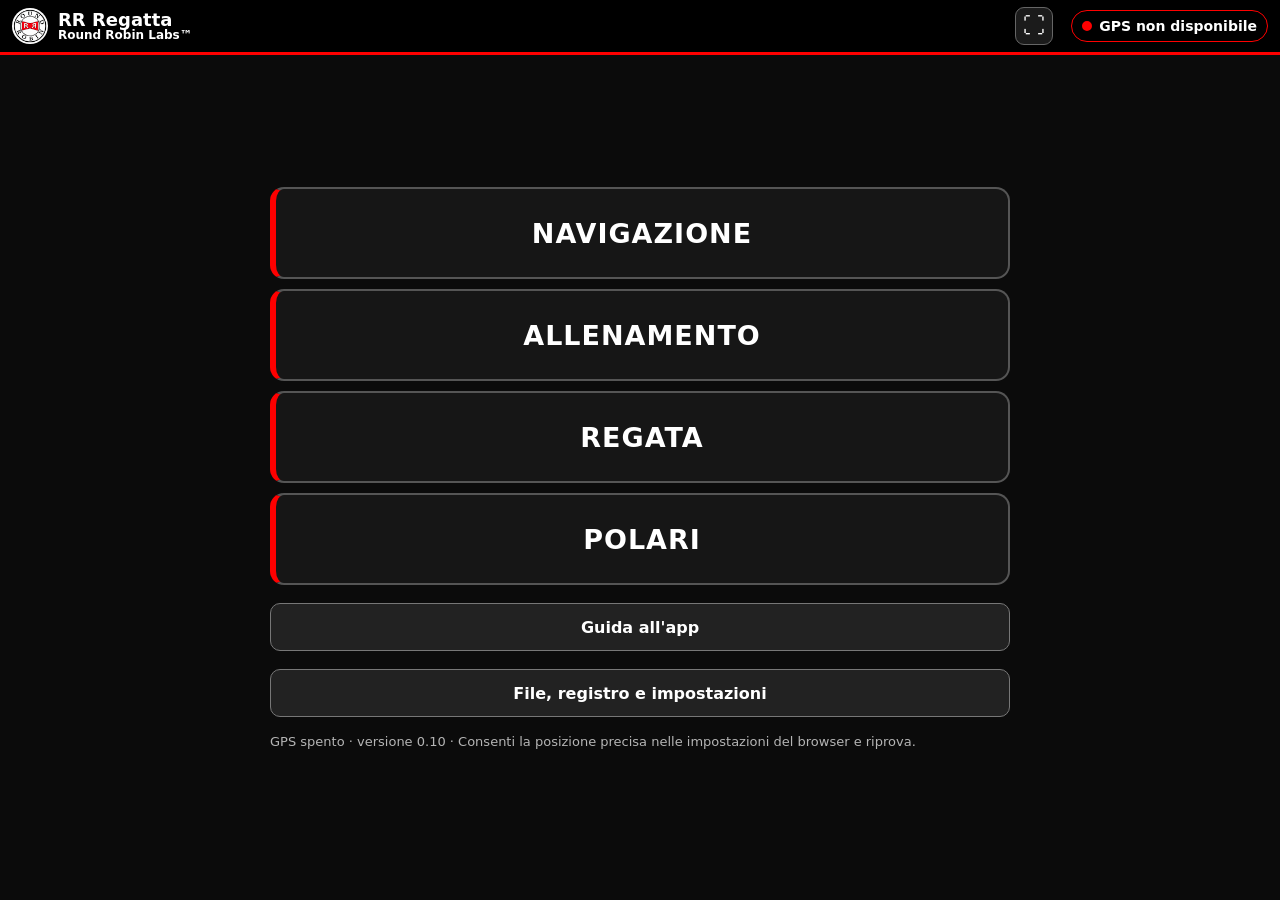
==== commit 84c0d1d8: "Versione 0.10: taratura prua al vento o bolina stretta, polari record e di sessione, rapporto PDF, g" ====
--- a/index.html
+++ b/index.html
@@ -6,7 +6,7 @@
 <meta name="theme-color" content="#000000">
 <link rel="icon" href="./round-robin-logo.png" type="image/png">
 <link rel="manifest" href="./manifest.webmanifest">
-<link rel="stylesheet" href="./app.css?v=0.9.2">
+<link rel="stylesheet" href="./app.css?v=0.10">
 <title>RR Regatta</title>
 </head>
 <body>
@@ -97,8 +97,8 @@
     <section class="prossima striscia-polari" id="striscia-polari" hidden aria-label="Polari">
       <div class="prossima-dati">
         <div><span>ANGOLO VENTO</span><b id="sp-twa">—</b></div>
-        <div><span>POLARE</span><b id="sp-pol">—</b></div>
-        <div><span>% POLARE</span><b id="sp-perc">—</b></div>
+        <div><span>RECORD</span><b id="sp-pol">—</b></div>
+        <div><span>% RECORD</span><b id="sp-perc">—</b></div>
       </div>
       <small class="pr-nota" id="sp-stato">—</small>
     </section>
@@ -249,17 +249,13 @@
     <section class="blocco" id="sez-taratura">
       <h2>TARATURA DEL VENTO</h2>
       <p class="tar-stato" id="tar-stato">—</p>
-      <button type="button" class="principale largo" id="tar-motore">Prua al vento a motore: memorizza</button>
-      <p class="aiuto">Con il motore: prua esattamente al vento, rotta costante per una decina di secondi, poi premi.</p>
+      <button type="button" class="principale largo" id="tar-motore">Prua al vento a motore</button>
+      <p class="aiuto">A motore: prua esattamente al vento, rotta costante per una decina di secondi, poi premi.</p>
       <div class="riga-pulsanti">
-        <button type="button" class="secondario" id="tar-dritta">Bolina mure a dritta</button>
-        <button type="button" class="secondario" id="tar-sinistra">Bolina mure a sinistra</button>
-      </div>
-      <p class="aiuto">Facoltativo: in bolina stretta, rotta costante, premi la mura su cui sei, poi l'altra. Misura l'angolo di virata per le lay-line.</p>
-      <div class="riga-mano">
-        <label>Vento a mano <input id="tar-mano" type="number" inputmode="numeric" min="0" max="359" placeholder="gradi"></label>
-        <button type="button" class="secondario" id="tar-mano-ok">Imposta</button>
-      </div>
+        <button type="button" class="secondario" id="tar-sinistra">Bolina stretta mure a sinistra</button>
+        <button type="button" class="secondario" id="tar-dritta">Bolina stretta mure a dritta</button>
+      </div>
+      <p class="aiuto">A vela: in bolina stretta ben regolata, rotta costante, premi la mura su cui sei. Dopo la virata premi l'altra: il vento diventa più preciso e l'app misura l'angolo di virata.</p>
       <button type="button" class="collegamento-testo" id="tar-azzera">Azzera la taratura</button>
     </section>
     <section class="blocco" id="sez-linea">
@@ -315,7 +311,7 @@
       <div class="vento-griglia">
         <div><span>Angolo dal vento</span><b id="pol-twa">—</b><small id="pol-twa-nota">&nbsp;</small></div>
         <div><span>Velocità</span><b id="pol-sog">—</b><small>nodi sul fondo</small></div>
-        <div><span>Polare</span><b id="pol-rif">—</b><small id="pol-rif-nota">&nbsp;</small></div>
+        <div><span>Record</span><b id="pol-rif">—</b><small id="pol-rif-nota">&nbsp;</small></div>
       </div>
     </section>
 
@@ -349,6 +345,11 @@
 
     <section class="blocco">
       <h2>POLARE</h2>
+      <div class="segmento" role="group" aria-label="Quale polare" id="pol-tipo">
+        <button type="button" data-polare="record" aria-pressed="true">Record</button>
+        <button type="button" data-polare="sessione" aria-pressed="false">Sessione</button>
+      </div>
+      <p class="aiuto" id="pol-tipo-nota">—</p>
       <p class="sotto-titolo">Vento vero</p>
       <div class="scelte classi" id="pol-classi"></div>
       <label class="campo-scelta">Vele <select id="pol-config"></select></label>
@@ -356,7 +357,7 @@
       <p class="tar-stato" id="pol-ottimi">—</p>
       <button type="button" class="secondario largo" id="pol-usa-virata" hidden>Usa questo angolo di virata in regata</button>
       <table class="tabella-polare" id="pol-tabella"></table>
-      <p class="aiuto">Velocità sul fondo (80° percentile). Servono 30 secondi stabili per casella; con meno dati il valore è tra parentesi. D/S: punti per mura.</p>
+      <p class="aiuto">Velocità sul fondo: la media più alta tenuta per 30 secondi, così le punte dell'onda non contano. Tra parentesi: meno di 30 secondi di dati. D/S: punti per mura.</p>
     </section>
 
     <section class="blocco">
@@ -371,7 +372,8 @@
         <button type="button" class="secondario" id="pol-importa">Importa</button>
         <input type="file" id="pol-file" accept=".json,application/json" hidden>
       </div>
-      <p class="aiuto">Esporta: tutti i punti. Tabella: per il foglio di calcolo. Importa: aggiunge i punti di un altro file. Le polari restano anche dopo un reset.</p>
+      <p class="aiuto">Esporta: tutti i punti. Tabella: il record per il foglio di calcolo. Importa: aggiunge i punti di un altro file. Le polari restano anche dopo un reset.</p>
+      <button type="button" class="principale largo" data-rapporto>Rapporto PDF dell'uscita</button>
       <button type="button" class="secondario largo" id="pol-scarta">Scarta gli ultimi 5 minuti</button>
       <button type="button" class="collegamento-testo" id="pol-azzera">Cancella tutte le polari</button>
     </section>
@@ -379,6 +381,23 @@
 
   <!-- ALTRO -->
   <main class="vista scorre" id="vista-altro" hidden>
+    <section class="blocco">
+      <h2>RAPPORTO DELL'USCITA</h2>
+      <label class="campo-scelta">Uscita <select id="rap-uscita"></select></label>
+      <button type="button" class="principale largo" data-rapporto>Scarica il rapporto PDF</button>
+      <p class="aiuto">Traccia, velocità, prove, vento, vele e polari dell'uscita scelta. Più di 2 ore senza dati separano due uscite.</p>
+    </section>
+    <section class="blocco">
+      <h2>DATI SALVATI</h2>
+      <p class="aiuto">Tutto si salva da solo sul telefono. Esporta: un file con tutti i dati (campo, traccia, registro, polari), da conservare o da mandarci. Importa: riapre un file esportato.</p>
+      <div class="riga-pulsanti">
+        <button type="button" class="secondario" id="btn-esporta">Esporta</button>
+        <button type="button" class="secondario" id="btn-importa">Importa</button>
+        <input type="file" id="file-importa" accept=".json,application/json" hidden>
+      </div>
+      <button type="button" class="reset largo" id="btn-nuova">Reset generale</button>
+      <button type="button" class="secondario largo" id="btn-annulla-reset" hidden>Annulla l'ultimo reset</button>
+    </section>
     <section class="blocco">
       <h2>SCHERMO E MAPPA</h2>
       <button type="button" class="interruttore" id="imp-intero" aria-pressed="true">Schermo intero: sì</button>
@@ -389,17 +408,6 @@
       <button type="button" class="interruttore" id="btn-traccia" aria-pressed="false">Traccia sulla mappa: no</button>
     </section>
     <section class="blocco">
-      <h2>SESSIONE</h2>
-      <p class="aiuto">Tutto si salva da solo sul telefono. Esporta un file per conservarlo.</p>
-      <div class="riga-pulsanti">
-        <button type="button" class="secondario" id="btn-esporta">Esporta</button>
-        <button type="button" class="secondario" id="btn-importa">Importa</button>
-        <input type="file" id="file-importa" accept=".json,application/json" hidden>
-      </div>
-      <button type="button" class="reset largo" id="btn-nuova">Reset generale</button>
-      <button type="button" class="secondario largo" id="btn-annulla-reset" hidden>Annulla l'ultimo reset</button>
-    </section>
-    <section class="blocco">
       <h2>REGISTRO</h2>
       <ol class="registro" id="registro"></ol>
     </section>
@@ -413,6 +421,6 @@
 </div>
 <div class="avviso" id="avviso" role="status" aria-live="polite" hidden></div>
 <div class="avviso errore" id="avviso-errore" hidden></div>
-<script type="module" src="./js/app.mjs?v=0.9.2"></script>
+<script type="module" src="./js/app.mjs?v=0.10"></script>
 </body>
 </html>
--- a/app.css
+++ b/app.css
@@ -360,3 +360,4 @@
   .btn-reset{padding:0 8px;font-size:13px}
   .stato-gps{padding:6px 8px;font-size:13px;gap:5px}
 }
+.tabella-polare td:not(:last-child),.tabella-polare th{white-space:nowrap}
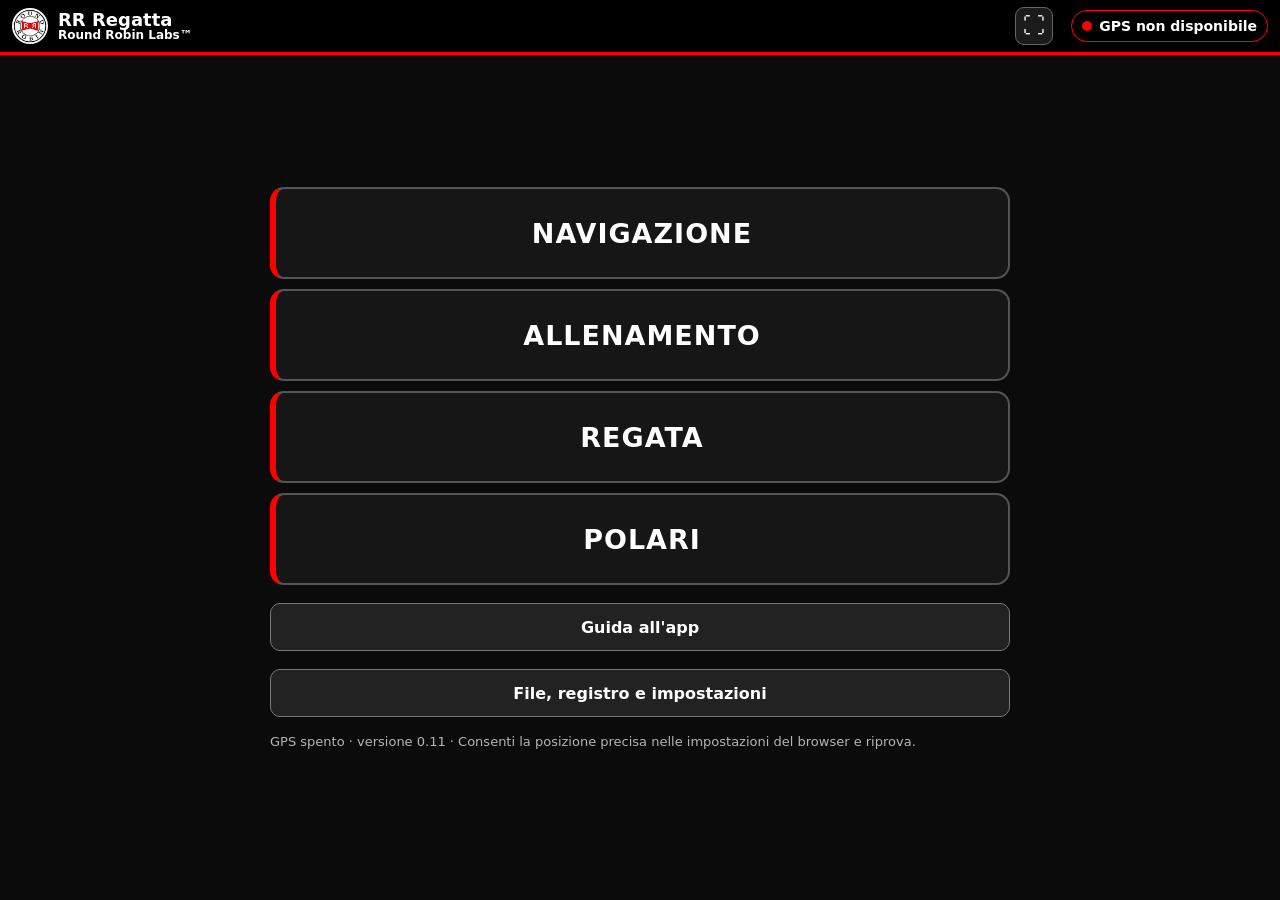
==== commit 9a5c0cc0: "Versione 0.11: registrazione per modalità, Aggiorna parametri, polari per velatura fino a 30 nodi, r" ====
--- a/index.html
+++ b/index.html
@@ -6,7 +6,7 @@
 <meta name="theme-color" content="#000000">
 <link rel="icon" href="./round-robin-logo.png" type="image/png">
 <link rel="manifest" href="./manifest.webmanifest">
-<link rel="stylesheet" href="./app.css?v=0.10">
+<link rel="stylesheet" href="./app.css?v=0.11">
 <title>RR Regatta</title>
 </head>
 <body>
@@ -29,6 +29,7 @@
     <button type="button" class="modo-app" data-modo-app="polari">POLARI</button>
     <a class="secondario largo guida-link" href="./guida/">Guida all'app</a>
     <button type="button" class="secondario largo" id="home-altro">File, registro e impostazioni</button>
+    <div class="home-reg" id="home-reg" hidden><span id="home-reg-testo">—</span><button type="button" class="secondario" id="home-reg-stop">Stop</button></div>
     <p class="aiuto" id="home-stato">—</p>
   </main>
 
@@ -38,6 +39,14 @@
       <h2 id="intro-titolo">—</h2>
       <p class="intro-sintesi" id="intro-sintesi">—</p>
       <ul class="intro-lista" id="intro-lista"></ul>
+    </section>
+    <section class="blocco">
+      <p class="sotto-titolo">Registrare la traccia?</p>
+      <div class="segmento" role="group" aria-label="Registrare la traccia" id="intro-registra">
+        <button type="button" data-reg="si" aria-pressed="true">Sì</button>
+        <button type="button" data-reg="no" aria-pressed="false">No</button>
+      </div>
+      <p class="aiuto" id="intro-reg-nota">—</p>
     </section>
     <button type="button" class="principale largo" id="intro-conferma">Conferma</button>
     <button type="button" class="secondario largo" id="intro-indietro">Indietro</button>
@@ -172,16 +181,48 @@
 
     <section class="azioni">
       <button type="button" class="principale" id="btn-gps">Accendi GPS</button>
+      <button type="button" class="secondario parametri" id="btn-parametri"><b>Parametri</b><small id="par-riassunto">—</small></button>
       <button type="button" class="interruttore-bolina" id="btn-andatura" aria-pressed="false" hidden>Andatura</button>
       <button type="button" class="secondario" id="btn-passata">Boa passata ›</button>
-      <button type="button" class="interruttore-bolina registra-azione" id="btn-registra" aria-pressed="false" hidden>Registra</button>
+      <button type="button" class="secondario registra-azione" id="btn-registra" aria-pressed="false" hidden>Registra</button>
       <button type="button" class="principale" id="btn-traguardo" hidden>Taglia il traguardo</button>
+    </section>
+    <section class="foglio" id="pannello-parametri" hidden aria-label="Aggiorna parametri">
+      <div class="foglio-testa"><h2>AGGIORNA PARAMETRI</h2><button type="button" class="chiudi-foglio" id="par-chiudi" aria-label="Chiudi">×</button></div>
+      <div class="segmento" role="group" aria-label="Propulsione" id="par-propulsione">
+        <button type="button" data-propulsione="vela" aria-pressed="true">A vela</button>
+        <button type="button" data-propulsione="motore" aria-pressed="false">A motore</button>
+      </div>
+      <p class="sotto-titolo">Vento vero, in nodi</p>
+      <div class="riga-vento">
+        <button type="button" class="passo" data-ppasso="-1" aria-label="Un nodo in meno">−</button>
+        <input id="par-tws" type="number" inputmode="decimal" min="0" max="40" step="1" placeholder="nodi" aria-label="Vento vero in nodi">
+        <button type="button" class="passo" data-ppasso="1" aria-label="Un nodo in più">+</button>
+      </div>
+      <button type="button" class="principale largo" id="par-tws-ok">Conferma il vento</button>
+      <p class="aiuto" id="par-vento-stato">—</p>
+      <p class="sotto-titolo">Direzione del vento</p>
+      <p class="tar-stato" id="par-dir-stato">—</p>
+      <div class="tre-pulsanti">
+        <button type="button" class="secondario" data-ptar="motore">Prua al vento a motore</button>
+        <button type="button" class="secondario" data-ptar="sinistra">Bolina stretta mure a sinistra</button>
+        <button type="button" class="secondario" data-ptar="dritta">Bolina stretta mure a dritta</button>
+      </div>
+      <p class="sotto-titolo">Vela di prua</p>
+      <div class="scelte" id="par-prua"></div>
+      <p class="sotto-titolo">Randa</p>
+      <div class="scelte tre" id="par-randa"></div>
+      <p class="sotto-titolo">Vele colorate</p>
+      <div class="scelte" id="par-portante"></div>
+      <p class="tar-stato" id="par-polari">—</p>
+      <button type="button" class="principale largo" id="par-fatto">Fatto</button>
     </section>
   </main>
 
     <!-- REGATA: campo, boe, taratura, partenza, vento, arrivo, impostazioni -->
   <main class="vista scorre" id="vista-regata" hidden>
     <nav class="indice" aria-label="Sezioni della regata">
+      <button type="button" class="indice-parametri" id="regata-parametri">Parametri</button>
       <button type="button" data-vai="sez-percorso">Percorso</button>
       <button type="button" data-vai="sez-boe">Boe</button>
       <button type="button" data-vai="sez-taratura">Taratura</button>
@@ -333,6 +374,10 @@
 
     <section class="blocco">
       <h2>VELE A RIVA</h2>
+      <div class="segmento" role="group" aria-label="Propulsione" id="pol-propulsione">
+        <button type="button" data-propulsione="vela" aria-pressed="true">A vela</button>
+        <button type="button" data-propulsione="motore" aria-pressed="false">A motore</button>
+      </div>
       <p class="tar-stato" id="pol-vele-stato">—</p>
       <p class="sotto-titolo">Vela di prua</p>
       <div class="scelte" id="pol-prua"></div>
@@ -399,8 +444,9 @@
       <button type="button" class="secondario largo" id="btn-annulla-reset" hidden>Annulla l'ultimo reset</button>
     </section>
     <section class="blocco">
-      <h2>SCHERMO E MAPPA</h2>
+      <h2>SCHERMO, GPS E MAPPA</h2>
       <button type="button" class="interruttore" id="imp-intero" aria-pressed="true">Schermo intero: sì</button>
+      <button type="button" class="interruttore" id="imp-gps" aria-pressed="true">GPS: acceso</button>
       <div class="impostazioni"><label>Chiedi di confermare l'andatura ogni <select id="imp-promemoria"><option value="0">mai</option><option value="3">3 minuti</option><option value="5">5 minuti</option><option value="10">10 minuti</option></select></label></div>
       <p class="aiuto">Solo con la barca in movimento e fuori dalla bolina stretta.</p>
       <button type="button" class="interruttore" id="btn-schermo" aria-pressed="false">Schermo sempre acceso: no</button>
@@ -421,6 +467,6 @@
 </div>
 <div class="avviso" id="avviso" role="status" aria-live="polite" hidden></div>
 <div class="avviso errore" id="avviso-errore" hidden></div>
-<script type="module" src="./js/app.mjs?v=0.10"></script>
+<script type="module" src="./js/app.mjs?v=0.11"></script>
 </body>
 </html>
--- a/app.css
+++ b/app.css
@@ -361,3 +361,46 @@
   .stato-gps{padding:6px 8px;font-size:13px;gap:5px}
 }
 .tabella-polare td:not(:last-child),.tabella-polare th{white-space:nowrap}
+
+/* ----- v0.11: registrazione, parametri, layout ----- */
+#versione.registra{color:var(--rosso);font-weight:900}
+.home-reg{display:flex;align-items:center;gap:10px;border:2px solid var(--rosso);border-radius:12px;padding:8px 10px;font-weight:800}
+.home-reg span{flex:1;line-height:1.3}
+.home-reg button{flex:none;min-height:44px;padding:0 16px}
+/* Pulsanti in basso tutti uguali. */
+.azioni>button{flex:1 1 0;min-width:0;min-height:52px}
+.azioni .principale.attivo,.vista-nav[data-modo="navigazione"] .azioni .principale.attivo{flex:1 1 0}
+.azioni .parametri{display:flex;flex-direction:column;align-items:center;justify-content:center;gap:1px;padding:3px 4px;line-height:1.1}
+.azioni .parametri b{font-size:16px}
+.azioni .parametri small{font-size:11px;font-weight:700;color:var(--grigio);white-space:nowrap;overflow:hidden;text-overflow:ellipsis;max-width:100%}
+.azioni .registra-azione[aria-pressed="true"]{background:var(--rosso);border-color:var(--rosso);color:#fff}
+/* Pannello dei parametri: copre gli strumenti, si scorre. */
+.vista-nav{position:relative}
+.foglio{position:absolute;inset:0;z-index:20;background:var(--nero,#000);overflow-y:auto;padding:10px 12px 16px;display:flex;flex-direction:column;gap:7px}
+.foglio>*{flex:none}
+.foglio-testa{display:flex;align-items:center;justify-content:space-between}
+.foglio-testa h2{margin:0;color:var(--rosso);font-size:17px}
+.chiudi-foglio{width:44px;height:44px;border-radius:10px;border:1px solid #666;background:#1c1c1c;font-size:24px;font-weight:800}
+.tre-pulsanti{display:grid;grid-template-columns:repeat(3,minmax(0,1fr));gap:6px}
+.tre-pulsanti button{min-height:58px;font-size:14px;line-height:1.15;padding:4px}
+/* Comandi della mappa: la colonna occupa tutta l'altezza, i pulsanti si dividono lo spazio. */
+.comandi-mappa{top:4px;bottom:4px;display:flex;flex-direction:column;gap:5px}
+.comandi-mappa button{flex:1 1 0;height:auto;min-height:30px;max-height:none}
+/* Pulsanti in basso: stesso stile; bianco solo per l'azione di regata, rosso per la registrazione in corso. */
+.azioni .parametri,.azioni .registra-azione{border:2px solid #777;background:#1c1c1c}
+.azioni .registra-azione{font-size:16px;line-height:1.15;padding:4px 6px}
+/* «Tormentina» ha bisogno di più spazio delle altre vele di prua. */
+#par-prua,#pol-prua{grid-template-columns:repeat(3,minmax(0,1fr)) minmax(0,1.5fr)}
+/* La spiegazione della modalità al centro dello schermo, come la pagina iniziale. */
+#vista-intro{justify-content:center}
+/* Su schermi alti (tablet) i comandi non diventano enormi: altezza massima e spazi uguali, dal primo in alto all'ultimo in fondo. */
+.comandi-mappa{justify-content:space-between}
+.comandi-mappa button{max-height:140px}
+.azioni .registra-azione{display:flex;flex-direction:column;align-items:center;justify-content:center;gap:1px;padding:3px 4px;line-height:1.1}
+.azioni .registra-azione b{font-size:16px}
+.azioni .registra-azione small{font-size:11px;font-weight:700;color:var(--grigio);white-space:nowrap;overflow:hidden;text-overflow:ellipsis;max-width:100%}
+.azioni .registra-azione[aria-pressed="true"] small{color:#fff}
+.indice .indice-parametri{border-color:var(--rosso)}
+/* Schede in basso: larghezza secondo il nome, nessuna parola tagliata. */
+.schede{display:flex}
+.schede button{flex:1 1 auto;white-space:nowrap}
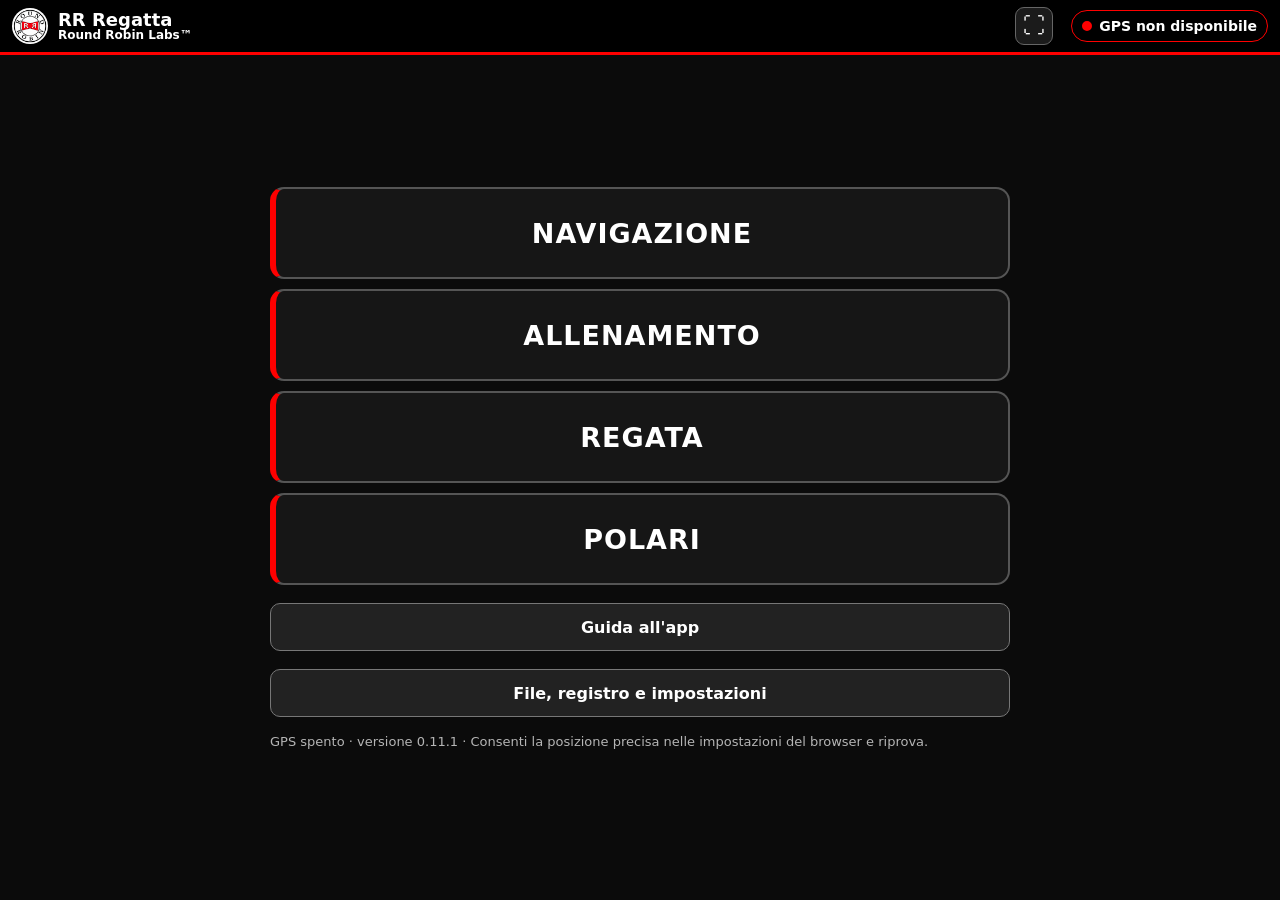
==== commit 674c2ae0: "Versione 0.11.1: taratura possibile da 0,7 nodi (rotta media su 20 s sotto i 2 nodi) Co-Authored-By:" ====
--- a/index.html
+++ b/index.html
@@ -6,7 +6,7 @@
 <meta name="theme-color" content="#000000">
 <link rel="icon" href="./round-robin-logo.png" type="image/png">
 <link rel="manifest" href="./manifest.webmanifest">
-<link rel="stylesheet" href="./app.css?v=0.11">
+<link rel="stylesheet" href="./app.css?v=0.11.1">
 <title>RR Regatta</title>
 </head>
 <body>
@@ -291,7 +291,7 @@
       <h2>TARATURA DEL VENTO</h2>
       <p class="tar-stato" id="tar-stato">—</p>
       <button type="button" class="principale largo" id="tar-motore">Prua al vento a motore</button>
-      <p class="aiuto">A motore: prua esattamente al vento, rotta costante per una decina di secondi, poi premi.</p>
+      <p class="aiuto">A motore: prua esattamente al vento, rotta costante per 10-20 secondi (basta 1 nodo), poi premi.</p>
       <div class="riga-pulsanti">
         <button type="button" class="secondario" id="tar-sinistra">Bolina stretta mure a sinistra</button>
         <button type="button" class="secondario" id="tar-dritta">Bolina stretta mure a dritta</button>
@@ -467,6 +467,6 @@
 </div>
 <div class="avviso" id="avviso" role="status" aria-live="polite" hidden></div>
 <div class="avviso errore" id="avviso-errore" hidden></div>
-<script type="module" src="./js/app.mjs?v=0.11"></script>
+<script type="module" src="./js/app.mjs?v=0.11.1"></script>
 </body>
 </html>
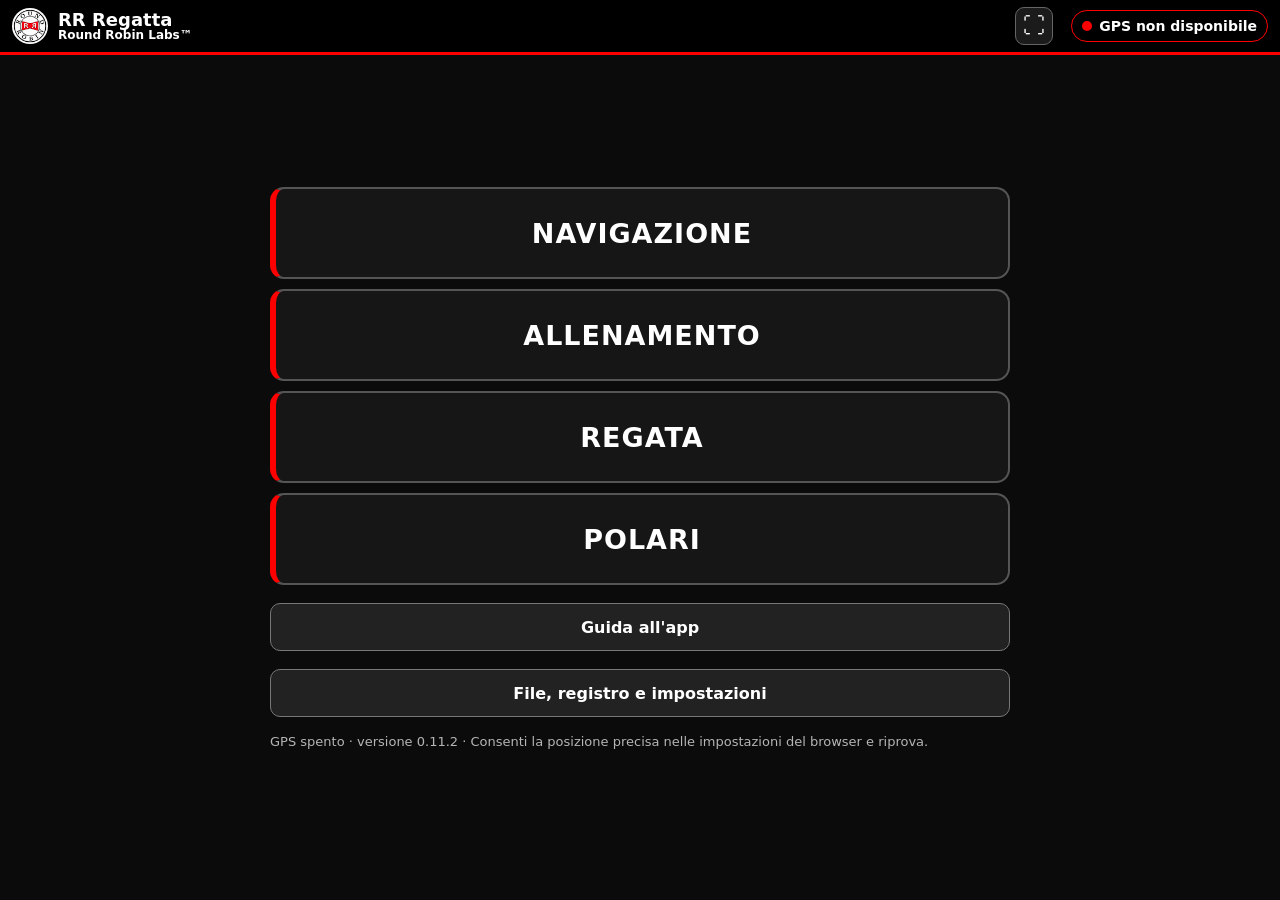
==== commit 89f47600: "Versione 0.11.2: polari agganciate al vento già in uso, senza nuove tarature né scadenze Co-Authored" ====
--- a/index.html
+++ b/index.html
@@ -6,7 +6,7 @@
 <meta name="theme-color" content="#000000">
 <link rel="icon" href="./round-robin-logo.png" type="image/png">
 <link rel="manifest" href="./manifest.webmanifest">
-<link rel="stylesheet" href="./app.css?v=0.11.1">
+<link rel="stylesheet" href="./app.css?v=0.11.2">
 <title>RR Regatta</title>
 </head>
 <body>
@@ -408,9 +408,6 @@
     <section class="blocco">
       <h2>DATI DELLE POLARI</h2>
       <p class="aiuto" id="pol-riepilogo">—</p>
-      <div class="impostazioni">
-        <label>Taratura e vento valgono per <select id="pol-validita"><option>10</option><option>15</option><option>20</option><option>30</option><option>45</option></select> minuti</label>
-      </div>
       <div class="riga-pulsanti">
         <button type="button" class="secondario" id="pol-esporta">Esporta</button>
         <button type="button" class="secondario" id="pol-csv">Tabella</button>
@@ -467,6 +464,6 @@
 </div>
 <div class="avviso" id="avviso" role="status" aria-live="polite" hidden></div>
 <div class="avviso errore" id="avviso-errore" hidden></div>
-<script type="module" src="./js/app.mjs?v=0.11.1"></script>
+<script type="module" src="./js/app.mjs?v=0.11.2"></script>
 </body>
 </html>
